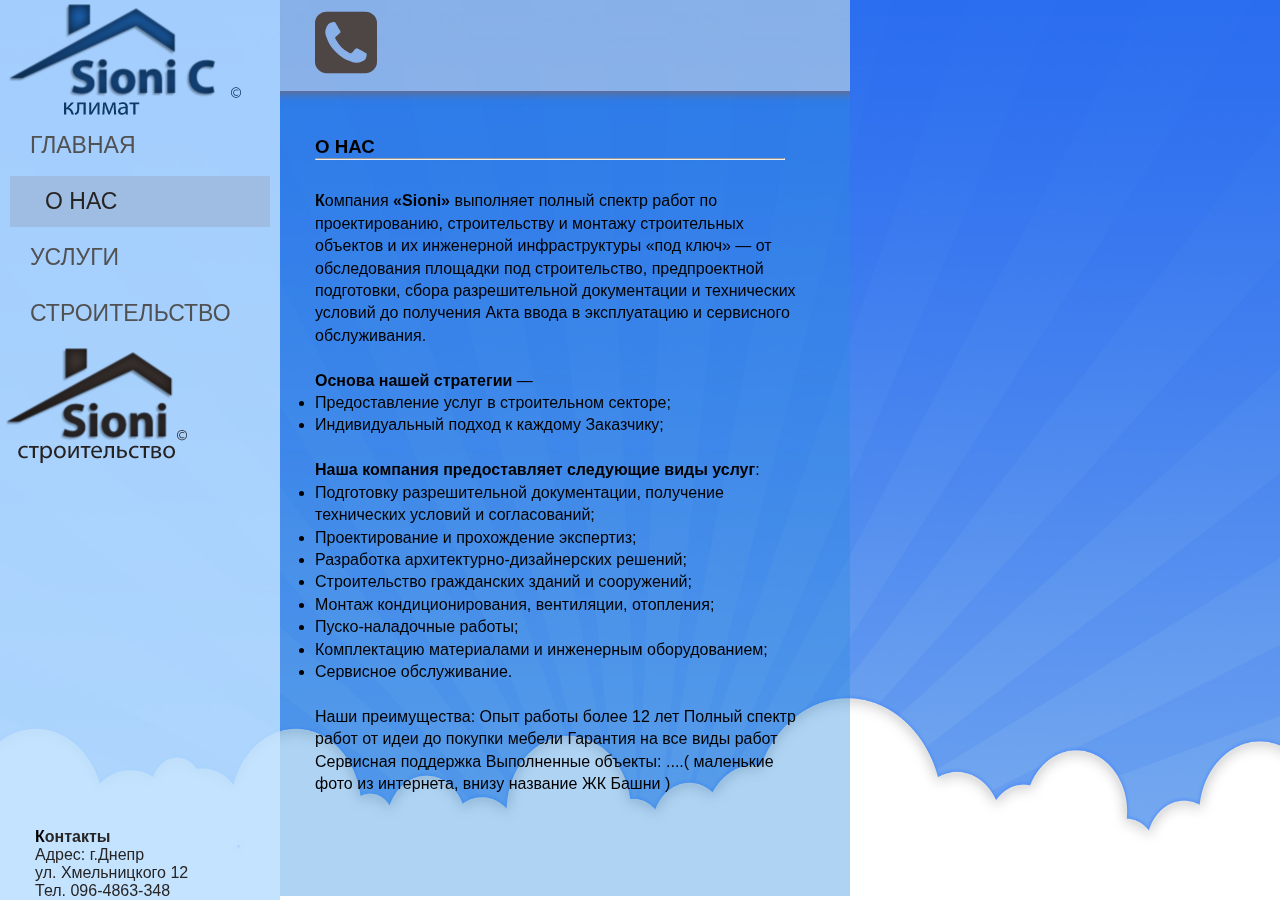
==== climat.html @ 4a2910ad "адаптивная менюха" ====
<!DOCTYPE html>
<html lang="en">
  <head>
    <meta charset="utf-8">
    <meta http-equiv="X-UA-Compatible" content="IE=edge">
    <meta name="viewport" content="width=device-width, initial-scale=1">    
    <title>Sioni my</title>      
    <link rel="stylesheet" href="css/font-awesome.css">     
    <link rel="stylesheet" type="text/css" href="css/style.css"> 
    <link rel="stylesheet" type="text/css" href="css/fisStyleC.css">
    <link rel="stylesheet" type="text/css" href="css/responsive.css">
    <script type="text/javascript" src="js/jquery-1.5.2.min.js"></script>
    <script type="text/javascript" src="js/swfobject.js"></script>
    <script type="text/javascript" src="js/bgstretcher.js"></script>  

    <script type="text/javascript">
  $(document).ready(function(){
  
        //  Initialize Backgound Stretcher     
    $('BODY').bgStretcher({
      images: ['images/climat/1.jpg', 'images/climat/2.jpg', 'images/climat/3.jpeg', 'images/climat/4_1.jpg', 'images/climat/4.jpg', 'images/climat/8.jpg'],
      imageWidth: 1024, 
      imageHeight: 768, 
      slideDirection: 'N',
      slideShowSpeed: 1000,
      transitionEffect: 'fade',
      sequenceMode: 'normal',
      buttonPrev: '#prev',
      buttonNext: '#next',
      pagination: '#nav',
      anchoring: 'left center',
      anchoringImg: 'left center'
    });
    
  });
</script>
  </head>
  <body>  
  
    <div class="sioni_logo_vs">
                <a href="index.html"><img src="images/Sioni.png" alt="logo" id="logo_vs"></a> 
                <a href="climat.html"><img src="images/Sioni-c.png" alt="logo-c" id="logo_vs"></a>               
    </div>
    <div class="sioni_menu_vs">
             
            <a href="#"><i class="fa fa-phone-square fa-4x" aria-hidden="true"><span>ТЕЛЕФОН</span></i></a>
            <div class="mtoggle"><i class="fa fa-bars fa-2x" aria-hidden="true"></i></div>           
            <ul class="menuToggle">
              <li><a href="#">ГЛАВНАЯ</a><hr></li>
              <li><a href="#">О НАС</a><hr></li>
              <li><a href="#">УСЛУГИ</a><hr></li>
              <li><a href="climat.html">КЛИМАТ</a><hr></li>
              <li><a href="#">СТРОИТЕЛЬСТВО</a></li>
            </ul>               
    </div>
    <div class="bg">
    <div class="logo-cont">
      <img src="images/Sioni-c.png" alt="logo" id="logo">
    </div>   
      <div class="contacts">

        <p><b>Контакты</b><br>Адрес: г.Днепр<br>ул. Хмельницкого 12<br>Тел. 096-4863-348</p>
      </div>
    </div>
    
      <div class="tabbed">
        <input type="radio" name="tabs" id="tab-nav-1" checked>
        <label for="tab-nav-1">ГЛАВНАЯ</label>
        <input type="radio" name="tabs" id="tab-nav-2" checked>
        <label for="tab-nav-2">О НАС</label>
        <input type="radio" name="tabs" id="tab-nav-3">
        <label for="tab-nav-3">УСЛУГИ</label>
        <input type="radio" name="tabs" id="tab-nav-4">
        <label for="tab-nav-4">СТРОИТЕЛЬСТВО</label>
       <!--  <input type="radio" name="tabs" id="tab-nav-5">
        <label for="tab-nav-5">СТРОИТЕЛЬСТВО</label>   --> 
          
          <div class="tabs">
           
            <div>
              <div class="tabs_1"> 
                <div class="iphone">
                  <a href="#"><i class="fa fa-phone-square fa-4x" aria-hidden="true"></i></a>              
                  </div>              
                  <h3>ГЛАВНАЯ<hr></h3>
                  <p>Приветствуем Вас на сайте строительной компании <strong>«Sioni С»</strong>. Наша компания работает на рынке Украины с 2005 года, главный офис находится в городе Днепр. За время работы компании мы заслужили высокий уровень доверия со стороны наших заказчиков и партнёров.</p><br>

<p>Сплочённая команда нашей компании успешно реализовывает различные строительные заказы. Мы поможем Вам построить дом, начиная с идеи и создания чертежей будущего дома, заканчивая полной внутренней отделкой и сдачей объекта «под ключ». Или выполнить высококачественный ремонт Вашей квартиры.</p><br>

<p>Среди заказов компании <b>«Sioni С»</b> были элитные квартиры и магазины города Днепропетровска и его области; возведение домов, ремонт квартир и элитных магазинов по всей Украине и ближнему зарубежью. (здесь должна быть ссылка на фотографии законченных объектов)</p><br>

<p>Наши сотрудники являются отличными профессионалами каждый в своей области, работают только с высококачественными материалами, с соблюдением всех строительных норм и правил. И потому мы гарантируем выполнение заказа в срок и соблюдение всех пунктов договора с заказчиком. Также предоставляем обязательное гарантийное обслуживание законченных объектов.</p><br>

<p>Если Вы обратитесь в строительную компанию <b>«Sioni С»</b>, то будете уверены в том, что при создании проекта любого строительного объекта мы учтём все Ваши пожелания, примем наиболее оптимальное для Вас решение а стоимость работ будет зависеть от сложности поставленных задач.</p><br>

Компания <b>«Sioni С»</b> - это опыт, качество и гарантия надежности!</p>
              </div>
            </div>
            <div>
              <div class="tabs_2"> 
                <div class="iphone">
                  <a href="#"><i class="fa fa-phone-square fa-4x" aria-hidden="true"></i></a> </div>              
                  <h3>О НАС<hr></h3>
                  <p>

Компания <strong>«Sioni»</strong> выполняет полный спектр работ по проектированию, строительству и монтажу строительных объектов и их инженерной инфраструктуры «под ключ» — от обследования площадки под строительство, предпроектной подготовки, сбора разрешительной документации и технических условий до получения Акта ввода в эксплуатацию и сервисного обслуживания.<br>
<br>
<b>Основа нашей стратегии</b> —
<ul>
  <li>Предоставление услуг в строительном секторе;</li>
  <li>Индивидуальный подход к каждому Заказчику;</li>
</ul>
<br>
<b>Наша компания предоставляет следующие виды услуг</b>:
<ul>  
  <li>Подготовку разрешительной документации, получение технических условий и согласований;</li>
  <li>Проектирование и прохождение экспертиз;</li>
  <li>Разработка архитектурно-дизайнерских решений;</li>
  <li>Строительство гражданских зданий и сооружений;</li>
  <li>Монтаж кондиционирования, вентиляции, отопления;</li>
  <li>Пуско-наладочные работы;</li>
  <li>Комплектацию материалами и инженерным оборудованием;</li>
  <li>Сервисное обслуживание.</li>
</ul>
<br>
Наши преимущества:
Опыт работы более 12 лет
Полный спектр работ от идеи до покупки мебели
Гарантия на все виды работ
Сервисная поддержка

Выполненные объекты:

....( маленькие фото из интернета, внизу название  ЖК Башни )
</p>
              </div>
            </div>
            <div>
              <div class="tabs_3"> 
                <div class="iphone">
                  <a href="#"><i class="fa fa-phone-square fa-4x" aria-hidden="true"></i></a> </div>              
                  <h3>УСЛУГИ<hr></h3>
                  <p>СЛАЙДЕР</p>
              </div>
            </div>
            <!-- <div>
              <div class="tabs_4"> 
                <div class="iphone">
                  <a href="#"><i class="fa fa-phone-square fa-4x" aria-hidden="true"></i></a> </div>              
                  <h3>КЛИМАТ<hr></h3>
                  <p>Lorem ipsum dolor sit amet, consectetur adipisicing elit. Cum iste nemo eos, sed repudiandae, nobis repellendus, perferendis quos hic aliquam voluptatem culpa sint excepturi voluptas? Pariatur adipisci laborum, ratione perspiciatis.Lorem ipsum dolor sit amet, consectetur adipisicing elit. Numquam, nostrum quam nisi atque saepe reprehenderit, vero ut quibusdam iure quisquam laborum qui voluptates laudantium praesentium enim maiores libero tenetur aut.Lorem ipsum dolor sit amet, consectetur adipisicing elit. Quis quasi, blanditiis perspiciatis asperiores corporis optio neque esse dolores harum sunt. Dolore dicta culpa dolor similique sint. Illum unde iusto quae.</p>
              </div>
            </div> -->
            <div>
              <div class="tabs_4"> 
                <div class="iphone">
                  <a href="#"><i class="fa fa-phone-square fa-4x" aria-hidden="true"></i></a> </div>              
                  <h3>СТРОИТЕЛЬСТВО<hr></h3>
                  <q><em>Компания «Sioni» - это опыт, качество и гарантия надежности!</em></q> 
                  <p>Компания <b>«Sioni»</b>. работает на рынке Украины с 2005 года, главный офис находится в городе Днепр. За время работы компании мы заслужили высокий уровень доверия со стороны наших заказчиков и партнёров. </p>
<p>Сплочённая команда нашей компании успешно реализовывает различные строительные заказы. Мы поможем Вам построить дом, начиная с идеи и создания чертежей будущего дома, заканчивая полной внутренней отделкой и сдачей объекта «под ключ». Или выполнить высококачественный ремонт Вашей квартиры. </p>
<p>Среди заказов компании <b>«Sioni»</b> были элитные квартиры и магазины города Днепропетровска и его области; возведение домов, ремонт квартир и элитных магазинов по всей Украине и ближнему зарубежью. (здесь должна быть ссылка на фотографии законченных объектов)</p>
<p>Наши сотрудники являются отличными профессионалами каждый в своей области, работают только с высококачественными материалами, с соблюдением всех строительных норм и правил. И потому мы гарантируем выполнение заказа в срок и соблюдение всех пунктов договора с заказчиком. Также предоставляем обязательное гарантийное обслуживание законченных объектов. </p>
<p>Если Вы обратитесь в строительную компанию <b>«Sioni»</b>, то будете уверены в том, что при создании проекта любого строительного объекта мы учтём все Ваши пожелания, примем наиболее оптимальное для Вас решение а стоимость работ будет зависеть от сложности поставленных задач. 


</p>


              </div>
            </div>
          </div>  
             <a href="index.html"><img src="images/Sioni.png" alt="logo-c" id="logo"> </a>
      </div> 
     
       
  </body>
</html>
---- css/style.css ----
html, body{margin:0px; padding:0px; font-family:Arial, sans-serif;}
div{position:relative;}
.clear{clear:both;}
.container, {
	max-width:1000px;
	margin:0px auto;
}
p:first-letter{
	font-weight:bold;
	color:#000;
	/*text-shadow: white 1px 0px, white 1px 1px, white 0px 1px, white -1px 1px, white -1px 0px, white -1px -1px, white 0px -1px, white 1px -1px;   обводка текста*/
}
.container{
	padding:0px 0px 0px 220px;
	box-sizing:border-box;
}
	.left{
		
		width:24%;
		height:615px;
		z-index:15;
		margin-left:-220px;
		float:left;
		background:rgba(229, 231, 231, 0.87);
	}
	.phone{
		background:#e4e8e8;

	}
	.fa-phone-square{
		color: #4e4545;
	}
	.fa-phone-square:hover{
		color: #342e2e;
	}
	.right{
		width:30%;
		height:615px;
		float:left;
		font-size:15px;
		color:#000000;
		background:rgba(230, 230, 230, 0.73);
		
	}
	.right p,h3{margin:0px; padding: 45px 30px 30px 0px;}
/*************далее стили для вертикального выпадающего меню при наведении**************************/
.menuVertical{width:100%;height:auto;}
	.menuVertical ul{

		display:block;
		width:100%;
		height:auto;
		margin:0px;
		padding:0px;
		list-style:none;
		position:relative;
	}
.menuVertical ul li{display:block; width:100%; height:auto; position:relative;}
	.menuVertical ul li a{
		position:relative;
		display:block;
		width:100%;
		height:auto;
		box-sizing:border-box;
		font-size:23px;
		text-transform:uppercase;
		font-weight:semi-bold;
		color:#515151;
		line-height:1.2em;
		padding:10px 15px;
		
		text-decoration:none;
	}
	.menuVertical ul  li:first-child a{border:0px;}
	.menuVertical ul li a:hover, .menuVertical ul li:hover a{
		color: #272424;
	}
	.menuVertical ul li ul{
		position:absolute;
		top:0px;
		left:100%;
		display:none;
		width:auto;
	}
			/*******показываем выпадашку при наведении ********/
.menuVertical ul li:hover ul{display:block;}
	.menuVertical ul li ul li a{
	white-space:nowrap;
	text-transform:none;
	padding:5px 20px;
	}
.menuVertical ul li ul li a:hover{
	background:#75C1D4;
	color:#0A3CC1;
}


/*slider*/
.bgstretcher-area { text-align: left; }
.bgstretcher, .bgstretcher UL, .bgstretcher UL LI {
	position: absolute;
	top: 0;
	left: 0;
}
.bgstretcher UL, .bgstretcher UL LI {
	margin: 0;
	padding: 0;
	list-style: none;
}
.bgstretcher {
	background: black;
	overflow: hidden;
	width: 100%;
	position: fixed;
	z-index: 1;
	_position: absolute; /*IE6 doesn't support fixed positioning*/
	top: 0;
	left: 0;
}
/*slider-end*/



/*slider uslugi*/



 
#slideshow #slideshowWindow {
	width:63vw;
	height:257px;
	margin:0;
	padding:0;
	position:relative;
	overflow:hidden;

}
 
#slideshow #slideshowWindow .slide {
	margin:0;
	padding:0;
	width:500px; 
	height:257px;
	position:relative;
	
}
#slideshow #slideshowWindow .slide img{
	width: 100%;
}

 
#slideshow #slideshowWindow .slide .slideText {
	position:absolute;
	top:130px;
	left:0px;
	width:100%;
	height:130px;
	background-image:url(../images/greyBg.png);
	background-repeat:repeat;
	margin:0;
	padding:0;
	color:#ffffff;
	font-family:Myriad Pro, Arial, Helvetica, sans-serif;
}
 
#slideshow #slideshowWindow .slide .slideText a:link, #slideshow #slideshowWindow .slide .slideText a:visited {
	color:#ffffff;
	text-decoration:none;
}
 
#slideshow #slideshowWindow .slide .slideText h2, #slideshow #slideshowWindow .slide .slideText p {
	margin:10px 0 0 10px;
	padding:0;
}
 
/*Navigation*/

.nav {
	display:block;
	text-indent:-10000px;
	position:absolute;
	cursor:pointer;
}
 
#leftNav {
	top:228px;
	left:350px;
	/*width:94px;
	height:34px;*/
	background-image:url(../images/left.png);
	background-repeat:no-repeat;
	z-index:999;
}
 
#rightNav {
	top:230px;
	left:450px;
	/*width:53px;
	height:26px;*/
	background-image:url(../images/right.png);
	background-repeat:no-repeat;
	z-index:999;
}
---- css/fisStyleC.css ----
/**********FIS***********/
* {
	margin: 0px;
	padding: 0px;	
}

.bg {
	position: absolute;
	width: 250px;
	height: 100vh;			
	background:rgba(185, 222, 255, 0.85); 
	margin: 0;
	padding: 0px 30px 0px 0px;
	top: -120px;
	display: flex;
	flex-direction: column;
	justify-content: space-between;
}

.sioni_menu_vs {
	display: none;
}

.sioni_logo_vs {
	display: none;
}

.contacts {
	color: #272424; 
	margin-left: 35px;
}

.tabbed {	
	margin-top: 120px; 
	perspective: 900px;		
}

.tabbed > input {
	display: none;
}

.tabbed > label {
	display: block;
	max-width: 220px;
	padding: 12px 20px;
	margin: 5px 5px 5px 10px;
	cursor: pointer;
	transition: all .3s;
	color:#515151;
	font-size:23px;
}



.tabbed > label:hover,
.tabbed > input:checked + label {
	background: #9FBDE3;
	/*border-radius: 6px;*/
	color: #272424;
	padding: 12px 5px 12px 35px;
}

.tabs > div {
	max-width: 100%;
	height: 100%;	
	position: absolute;
	left: 280px;
	top: -348px;	
	line-height: 1.4em;
	opacity: 0;	
	transform: rotateY(20deg);
	transform-origin: left center;
	transition: opacity .3s, transform .6s;	
	color: #000000;
}

.tabs_1, .tabs_2, .tabs_3, .tabs_4, .tabs_5 {
	background:rgba(43, 140, 224, 0.38);
	padding: 0px 35px;
	max-width: 50%;
	height: 100vh;
	overflow-y: auto;
	overflow-x: hidden;		
}


}
q{
	font-weight: bold;
	margin-bottom : 15px;
}
a{
	text-decoration: none;
	color: #515151;
}

.iphone {
	background:rgba(229, 231, 231, 0.5);
	width: 100%;
	height: 30px;
	padding: 60px 50px 55px 50px;
	margin: -50px -50px 0px -50px;
	font-size: 18px;
	box-shadow: 0px 1px 10px 0px #7F6764; 

}





#tab-nav-1:checked ~ .tabs > div:nth-of-type(1),
#tab-nav-2:checked ~ .tabs > div:nth-of-type(2),
#tab-nav-3:checked ~ .tabs > div:nth-of-type(3),
#tab-nav-4:checked ~ .tabs > div:nth-of-type(4),
#tab-nav-5:checked ~ .tabs > div:nth-of-type(5) {
	transform: rotateY(0deg);
	opacity: 1;	
	z-index: 1;
}

/**********FIS***********/
---- css/responsive.css ----
@media (min-width: 993px) and (max-width: 1200px) {

}

@media (min-width: 769px) and (max-width: 992px) {

}


@media  (max-width: 767px) {

.tabbed {
    width: 100%; 
    margin-top: 0px;   
}

.tabbed > label {
    display: none;
    
}

.tabs {
    padding-top: 150px;
}

.tabs > div {
    width: 100%;
    height: auto;
    border: none;
    padding: 0;
    opacity: 1;
    position: relative;
    transform: none;
    overflow-y: auto;   
    left: 0%;
    top: 0px;
}

.iphone {
    position: fixed;
    width: 100%;
    min-height: 75px;
    padding: 0px 0px 0px 0px;
    margin: -60px -48px 0px -10px;
    background:rgba(229, 231, 231, 0.5);
}

.tabs_1, .tabs_2, .tabs_3, .tabs_4, .tabs_5 {
    max-width: 100%;         
    overflow-y: auto;
    background:rgba(229, 231, 231, 0.7);
    padding-left: 10px;
    padding-right: 10px; 
    padding-top: 60px;
    height: auto;
}



.fa-phone-square {
    margin-left: 10px;
}

.iphone {
    display: none;
}

.sioni_logo_vs {
    display: block;
    display: flex;
    justify-content: center;
    text-align: center;
    background:rgba(229, 231, 231, 1.0);
    position: fixed;   
    width: 100%;
    min-height: 100px;
    z-index: 2;     
}

.sioni_menu_vs {
    display: block;
    width: 100%;
    min-height: 200px;
    background:rgba(229, 231, 231, 1.0); 
    position: fixed;
    z-index: 1;
    padding-bottom: -10px;
}

.fa-phone-square {
    position: absolute;
    top: 130px;
    left: 0px;
    z-index: 5;
}

.fa-phone-square span {
    font-size: 1.8rem;
    margin-left: 7px; 
}

.sioni_menu_vs > .iphone {
    display: block;
}

.sioni_logo_vs img {
    max-width: 100%;
    height: auto;
    margin-left: -21px;
}

.menuToggle {
    position: relative;
    z-index: 4;
    top: 148px;
    left: 0px;
    list-style: none;
    width: 100%;
    height: 50px;    
    text-align: center;
}

.mtoggle {
    text-align: center;
    max-width: 50px;
    position: relative;
    top: 140px;
    font-size: 26px;
    float: right;
    margin-right: 10px;   
    color: #4e4545; 
}

.mtoggle:hover {
    cursor: pointer;
}

.menuToggle {
    display: none;
    margin-top: 33px;
}

hr {
    width: 75%;
    margin: 0 auto;
}

.menuToggle li {
    background:rgba(229, 231, 231, 1.0);
   
}

#menuCheck:checked + .menuToggle {
    display: block;
}

.menuToggle a {
    display: block;
    padding: 10px 30px;
    font-size: 18px;
}



#logo_vs {
    padding: 20px;
}


.bg {
    display: none;    
}

body {
    overflow-y: auto;
    padding: 0px; 
}

#logo-c {
    display: none;
}
}
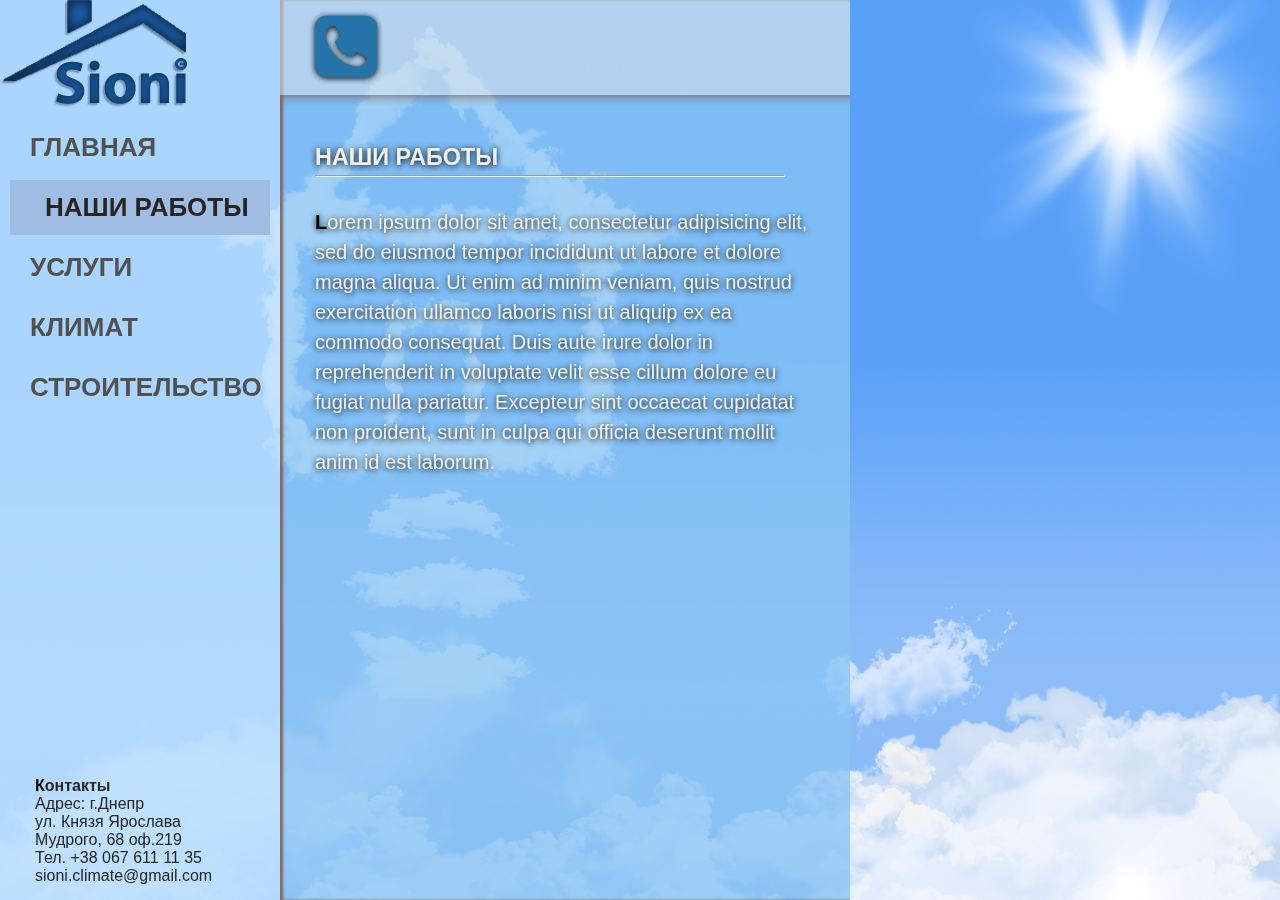
==== commit 1f8581f2: "Цвета, читаемость, тест, смена меню, логотип" ====
--- a/climat.html
+++ b/climat.html
@@ -12,17 +12,17 @@
     <script type="text/javascript" src="js/jquery-1.5.2.min.js"></script>
     <script type="text/javascript" src="js/swfobject.js"></script>
     <script type="text/javascript" src="js/bgstretcher.js"></script>  
-
+    
     <script type="text/javascript">
   $(document).ready(function(){
   
         //  Initialize Backgound Stretcher     
     $('BODY').bgStretcher({
-      images: ['images/climat/1.jpg', 'images/climat/2.jpg', 'images/climat/3.jpeg', 'images/climat/4_1.jpg', 'images/climat/4.jpg', 'images/climat/8.jpg'],
+      images: ['images/climat/2.jpg', 'images/climat/3.jpeg', 'images/climat/4.jpg', 'images/climat/4_1.jpg', 'images/climat/5.jpg', 'images/climat/9.jpg'],
       imageWidth: 1024, 
       imageHeight: 768, 
       slideDirection: 'N',
-      slideShowSpeed: 1000,
+      slideShowSpeed: 2000,
       transitionEffect: 'fade',
       sequenceMode: 'normal',
       buttonPrev: '#prev',
@@ -34,32 +34,52 @@
     
   });
 </script>
+<script type="text/javascript">
+ $(document).ready(function(){
+    $("#menu").on("click","a", function (event) {
+        event.preventDefault();
+        var id  = $(this).attr('href'),
+            top = $(id).offset().top;
+        $('body,html').animate({scrollTop: top}, 1500);
+    });
+});
+</script>
   </head>
   <body>  
   
     <div class="sioni_logo_vs">
                 <a href="index.html"><img src="images/Sioni.png" alt="logo" id="logo_vs"></a> 
-                <a href="climat.html"><img src="images/Sioni-c.png" alt="logo-c" id="logo_vs"></a>               
+                <!-- <a href="climat.html"><img src="images/Sioni-c.png" alt="logo-c" id="logo_vs"></a>    -->            
     </div>
     <div class="sioni_menu_vs">
              
             <a href="#"><i class="fa fa-phone-square fa-4x" aria-hidden="true"><span>ТЕЛЕФОН</span></i></a>
-            <div class="mtoggle"><i class="fa fa-bars fa-2x" aria-hidden="true"></i></div>           
+            <label class="mtoggle" for="menuCheck"><i class="fa fa-bars fa-2x" aria-hidden="true"></i></label>
+            <input id="menuCheck" type="checkbox">           
             <ul class="menuToggle">
-              <li><a href="#">ГЛАВНАЯ</a><hr></li>
-              <li><a href="#">О НАС</a><hr></li>
-              <li><a href="#">УСЛУГИ</a><hr></li>
+              <li><a href="#main_page">ГЛАВНАЯ</a><hr></li>
+              <li><a href="#about_us">О НАС</a><hr></li>
+              <li><a href="#services">УСЛУГИ</a><hr></li>
               <li><a href="climat.html">КЛИМАТ</a><hr></li>
-              <li><a href="#">СТРОИТЕЛЬСТВО</a></li>
+              <li><a href="#builder">СТРОИТЕЛЬСТВО</a></li>
             </ul>               
     </div>
     <div class="bg">
     <div class="logo-cont">
-      <img src="images/Sioni-c.png" alt="logo" id="logo">
+      <img src="images/Sioni.png" alt="logo" id="logo">
     </div>   
       <div class="contacts">
 
-        <p><b>Контакты</b><br>Адрес: г.Днепр<br>ул. Хмельницкого 12<br>Тел. 096-4863-348</p>
+        <p><b>Контакты</b><br>
+        Адрес: г.Днепр<br>
+        ул. Князя Ярослава Мудрого, 68 оф.219<br>
+        Тел. +38 067 611 11 35  <br>
+        sioni.climate@gmail.com</p>
+
+
+ 
+
+        
       </div>
     </div>
     
@@ -67,43 +87,26 @@
         <input type="radio" name="tabs" id="tab-nav-1" checked>
         <label for="tab-nav-1">ГЛАВНАЯ</label>
         <input type="radio" name="tabs" id="tab-nav-2" checked>
-        <label for="tab-nav-2">О НАС</label>
+        <label for="tab-nav-2">НАШИ РАБОТЫ</label>
         <input type="radio" name="tabs" id="tab-nav-3">
         <label for="tab-nav-3">УСЛУГИ</label>
         <input type="radio" name="tabs" id="tab-nav-4">
-        <label for="tab-nav-4">СТРОИТЕЛЬСТВО</label>
-       <!--  <input type="radio" name="tabs" id="tab-nav-5">
-        <label for="tab-nav-5">СТРОИТЕЛЬСТВО</label>   --> 
+        <label for="tab-nav-4">КЛИМАТ</label>
+        <input type="radio" name="tabs" id="tab-nav-5">
+        <label for="tab-nav-5"><a href="index.html">СТРОИТЕЛЬСТВО</a></label>   
           
-          <div class="tabs">
+          <div class="tabs" id="main_page">
            
-            <div>
-              <div class="tabs_1"> 
+            <div >
+              <div class="tabs_1 "> 
                 <div class="iphone">
                   <a href="#"><i class="fa fa-phone-square fa-4x" aria-hidden="true"></i></a>              
                   </div>              
                   <h3>ГЛАВНАЯ<hr></h3>
-                  <p>Приветствуем Вас на сайте строительной компании <strong>«Sioni С»</strong>. Наша компания работает на рынке Украины с 2005 года, главный офис находится в городе Днепр. За время работы компании мы заслужили высокий уровень доверия со стороны наших заказчиков и партнёров.</p><br>
-
-<p>Сплочённая команда нашей компании успешно реализовывает различные строительные заказы. Мы поможем Вам построить дом, начиная с идеи и создания чертежей будущего дома, заканчивая полной внутренней отделкой и сдачей объекта «под ключ». Или выполнить высококачественный ремонт Вашей квартиры.</p><br>
-
-<p>Среди заказов компании <b>«Sioni С»</b> были элитные квартиры и магазины города Днепропетровска и его области; возведение домов, ремонт квартир и элитных магазинов по всей Украине и ближнему зарубежью. (здесь должна быть ссылка на фотографии законченных объектов)</p><br>
-
-<p>Наши сотрудники являются отличными профессионалами каждый в своей области, работают только с высококачественными материалами, с соблюдением всех строительных норм и правил. И потому мы гарантируем выполнение заказа в срок и соблюдение всех пунктов договора с заказчиком. Также предоставляем обязательное гарантийное обслуживание законченных объектов.</p><br>
-
-<p>Если Вы обратитесь в строительную компанию <b>«Sioni С»</b>, то будете уверены в том, что при создании проекта любого строительного объекта мы учтём все Ваши пожелания, примем наиболее оптимальное для Вас решение а стоимость работ будет зависеть от сложности поставленных задач.</p><br>
-
-Компания <b>«Sioni С»</b> - это опыт, качество и гарантия надежности!</p>
-              </div>
-            </div>
-            <div>
-              <div class="tabs_2"> 
-                <div class="iphone">
-                  <a href="#"><i class="fa fa-phone-square fa-4x" aria-hidden="true"></i></a> </div>              
-                  <h3>О НАС<hr></h3>
-                  <p>
-
-Компания <strong>«Sioni»</strong> выполняет полный спектр работ по проектированию, строительству и монтажу строительных объектов и их инженерной инфраструктуры «под ключ» — от обследования площадки под строительство, предпроектной подготовки, сбора разрешительной документации и технических условий до получения Акта ввода в эксплуатацию и сервисного обслуживания.<br>
+
+<p>Приветствуем Вас на сайте строительной компании <strong>«Sioni»</strong>.</p><br>
+
+<p>Компания <strong>«Sioni»</strong> выполняет полный спектр работ по проектированию, строительству и монтажу строительных объектов и их инженерной инфраструктуры «под ключ» — от обследования площадки под строительство, предпроектной подготовки, сбора разрешительной документации и технических условий до получения Акта ввода в эксплуатацию и сервисного обслуживания.</p><br>
 <br>
 <b>Основа нашей стратегии</b> —
 <ul>
@@ -122,57 +125,86 @@
   <li>Комплектацию материалами и инженерным оборудованием;</li>
   <li>Сервисное обслуживание.</li>
 </ul>
-<br>
-Наши преимущества:
+<br >
+<p>Наши преимущества:
 Опыт работы более 12 лет
 Полный спектр работ от идеи до покупки мебели
 Гарантия на все виды работ
 Сервисная поддержка
-
-Выполненные объекты:
-
-....( маленькие фото из интернета, внизу название  ЖК Башни )
+</p> <br>
+Компания <b>«Sioni»</b> - это опыт, качество и гарантия надежности!</p><br><br>
+
+                  
+              </div>
+            </div>
+            <div>
+              <div class="tabs_2" > 
+                <div class="iphone">
+                  <a href="#"><i class="fa fa-phone-square fa-4x" aria-hidden="true"></i></a> </div>              
+                  <h3>НАШИ РАБОТЫ<hr></h3>
+                  <p>Lorem ipsum dolor sit amet, consectetur adipisicing elit, sed do eiusmod
+                  tempor incididunt ut labore et dolore magna aliqua. Ut enim ad minim veniam,
+                  quis nostrud exercitation ullamco laboris nisi ut aliquip ex ea commodo
+                  consequat. Duis aute irure dolor in reprehenderit in voluptate velit esse
+                  cillum dolore eu fugiat nulla pariatur. Excepteur sint occaecat cupidatat non
+                  proident, sunt in culpa qui officia deserunt mollit anim id est laborum.
+
 </p>
               </div>
             </div>
+            <div id="services">
+              <div class="tabs_3"> 
+                <div class="iphone">
+                  <a href="#"><i class="fa fa-phone-square fa-4x" aria-hidden="true"></i></a> </div>              
+                  <h3>УСЛУГИ<hr></h3>
+                  <p>СЛАЙДЕР <br>
+                  <b>Наша компания предоставляет следующие виды услуг</b>:
+<ul>  
+  <li>Подготовку разрешительной документации, получение технических условий и согласований;</li>
+  <li>Проектирование и прохождение экспертиз;</li>
+  <li>Разработка архитектурно-дизайнерских решений;</li>
+  <li>Строительство гражданских зданий и сооружений;</li>
+  <li>Монтаж кондиционирования, вентиляции, отопления;</li>
+  <li>Пуско-наладочные работы;</li>
+  <li>Комплектацию материалами и инженерным оборудованием;</li>
+  <li>Сервисное обслуживание.</li>
+</ul></p>
+              </div>
+            </div>
             <div>
-              <div class="tabs_3"> 
-                <div class="iphone">
-                  <a href="#"><i class="fa fa-phone-square fa-4x" aria-hidden="true"></i></a> </div>              
-                  <h3>УСЛУГИ<hr></h3>
-                  <p>СЛАЙДЕР</p>
-              </div>
-            </div>
-            <!-- <div>
               <div class="tabs_4"> 
                 <div class="iphone">
                   <a href="#"><i class="fa fa-phone-square fa-4x" aria-hidden="true"></i></a> </div>              
                   <h3>КЛИМАТ<hr></h3>
                   <p>Lorem ipsum dolor sit amet, consectetur adipisicing elit. Cum iste nemo eos, sed repudiandae, nobis repellendus, perferendis quos hic aliquam voluptatem culpa sint excepturi voluptas? Pariatur adipisci laborum, ratione perspiciatis.Lorem ipsum dolor sit amet, consectetur adipisicing elit. Numquam, nostrum quam nisi atque saepe reprehenderit, vero ut quibusdam iure quisquam laborum qui voluptates laudantium praesentium enim maiores libero tenetur aut.Lorem ipsum dolor sit amet, consectetur adipisicing elit. Quis quasi, blanditiis perspiciatis asperiores corporis optio neque esse dolores harum sunt. Dolore dicta culpa dolor similique sint. Illum unde iusto quae.</p>
               </div>
-            </div> -->
-            <div>
-              <div class="tabs_4"> 
+            </div>
+            <div id="builder">
+              <div class="tabs_5"> 
                 <div class="iphone">
                   <a href="#"><i class="fa fa-phone-square fa-4x" aria-hidden="true"></i></a> </div>              
                   <h3>СТРОИТЕЛЬСТВО<hr></h3>
-                  <q><em>Компания «Sioni» - это опыт, качество и гарантия надежности!</em></q> 
-                  <p>Компания <b>«Sioni»</b>. работает на рынке Украины с 2005 года, главный офис находится в городе Днепр. За время работы компании мы заслужили высокий уровень доверия со стороны наших заказчиков и партнёров. </p>
-<p>Сплочённая команда нашей компании успешно реализовывает различные строительные заказы. Мы поможем Вам построить дом, начиная с идеи и создания чертежей будущего дома, заканчивая полной внутренней отделкой и сдачей объекта «под ключ». Или выполнить высококачественный ремонт Вашей квартиры. </p>
-<p>Среди заказов компании <b>«Sioni»</b> были элитные квартиры и магазины города Днепропетровска и его области; возведение домов, ремонт квартир и элитных магазинов по всей Украине и ближнему зарубежью. (здесь должна быть ссылка на фотографии законченных объектов)</p>
-<p>Наши сотрудники являются отличными профессионалами каждый в своей области, работают только с высококачественными материалами, с соблюдением всех строительных норм и правил. И потому мы гарантируем выполнение заказа в срок и соблюдение всех пунктов договора с заказчиком. Также предоставляем обязательное гарантийное обслуживание законченных объектов. </p>
-<p>Если Вы обратитесь в строительную компанию <b>«Sioni»</b>, то будете уверены в том, что при создании проекта любого строительного объекта мы учтём все Ваши пожелания, примем наиболее оптимальное для Вас решение а стоимость работ будет зависеть от сложности поставленных задач. 
-
-
-</p>
+                  <q><em>Компания «Sioni» - это опыт, качество и гарантия надежности!</em></q> <br>
+
+                  <p>Компания <b>«Sioni»</b> работает на рынке Украины с 2005 года, главный офис находится в городе Днепр. За время работы компании мы заслужили высокий уровень доверия со стороны наших заказчиков и партнёров.</p><br>
+
+<p>Сплочённая команда нашей компании успешно реализовывает различные строительные заказы. Мы поможем Вам построить дом, начиная с идеи и создания чертежей будущего дома, заканчивая полной внутренней отделкой и сдачей объекта «под ключ». Или выполнить высококачественный ремонт Вашей квартиры.</p><br>
+
+<p>Среди заказов компании <b>«Sioni»</b> были элитные квартиры и магазины города Днепропетровска и его области; возведение домов, ремонт квартир и элитных магазинов по всей Украине и ближнему зарубежью. (здесь должна быть ссылка на фотографии законченных объектов)</p><br>
+
+<p>Наши сотрудники являются отличными профессионалами каждый в своей области, работают только с высококачественными материалами, с соблюдением всех строительных норм и правил. И потому мы гарантируем выполнение заказа в срок и соблюдение всех пунктов договора с заказчиком. Также предоставляем обязательное гарантийное обслуживание законченных объектов.</p><br id="about_us">
+
+<p>Если Вы обратитесь в строительную компанию <b>«Sioni»</b>, то будете уверены в том, что при создании проекта любого строительного объекта мы учтём все Ваши пожелания, примем наиболее оптимальное для Вас решение а стоимость работ будет зависеть от сложности поставленных задач.</p><br>
+
+Компания <b>«Sioni»</b> - это опыт, качество и гарантия надежности!</p><br><br>
 
 
               </div>
             </div>
           </div>  
-             <a href="index.html"><img src="images/Sioni.png" alt="logo-c" id="logo"> </a>
+             
       </div> 
      
-       
+   <script type="text/javascript" src='js/script.js'></script>    
   </body>
 </html>--- a/css/fisStyleC.css
+++ b/css/fisStyleC.css
@@ -10,8 +10,8 @@
 	height: 100vh;			
 	background:rgba(185, 222, 255, 0.85); 
 	margin: 0;
-	padding: 0px 30px 0px 0px;
-	top: -120px;
+	padding: 10px 30px 0px 0px;
+	top: -130px;
 	display: flex;
 	flex-direction: column;
 	justify-content: space-between;
@@ -28,6 +28,7 @@
 .contacts {
 	color: #272424; 
 	margin-left: 35px;
+	margin-bottom: 15px;
 }
 
 .tabbed {	
@@ -47,7 +48,8 @@
 	cursor: pointer;
 	transition: all .3s;
 	color:#515151;
-	font-size:23px;
+	font-size:26px;
+	font-weight: bold;
 }
 
 
@@ -65,7 +67,7 @@
 	height: 100%;	
 	position: absolute;
 	left: 280px;
-	top: -348px;	
+	top: -420px;	
 	line-height: 1.4em;
 	opacity: 0;	
 	transform: rotateY(20deg);
@@ -75,12 +77,20 @@
 }
 
 .tabs_1, .tabs_2, .tabs_3, .tabs_4, .tabs_5 {
-	background:rgba(43, 140, 224, 0.38);
+	background:rgba(137, 196, 244, 0.78);
 	padding: 0px 35px;
 	max-width: 50%;
 	height: 100vh;
 	overflow-y: auto;
-	overflow-x: hidden;		
+	overflow-x: hidden;
+	font-size: 20px;
+	line-height: 1.5;
+	text-shadow: 0px 1px 6px rgba(0, 0, 0, 1);;
+	color: #F2F1EF;		
+
+	-webkit-box-shadow: inset 3px 0px 3px 0px rgba(127, 103, 100, 1);
+-moz-box-shadow:    inset 3px 0px 3px 0px rgba(127, 103, 100, 1);
+box-shadow:         inset 3px 0px 3px 0px rgba(127, 103, 100, 1);
 }
 
 
@@ -104,7 +114,9 @@
 	box-shadow: 0px 1px 10px 0px #7F6764; 
 
 }
-
+.fa-phone-square{
+	color: #2574A9;
+}
 
 
 
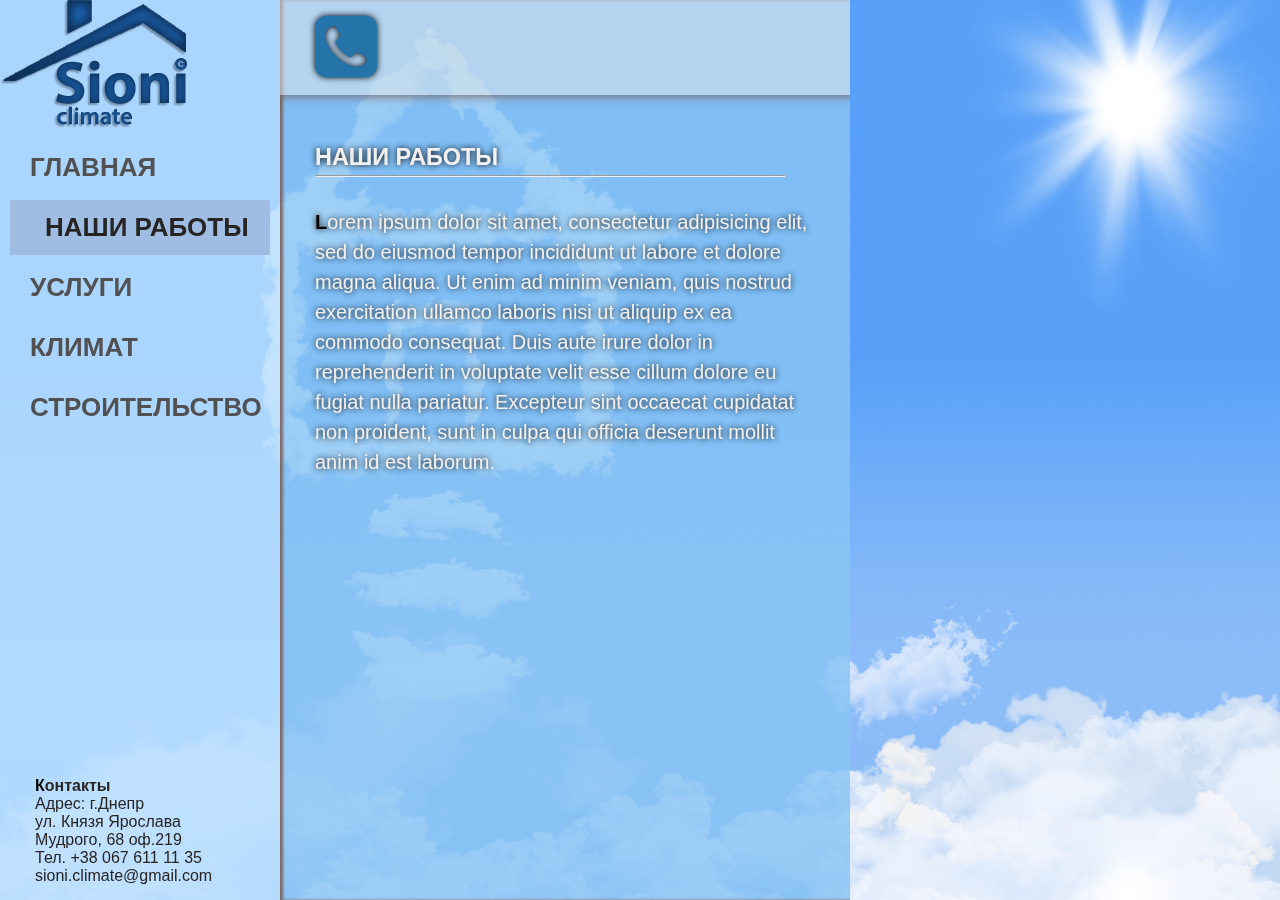
==== commit 8a089f70: "подгонка меню, тени" ====
--- a/climat.html
+++ b/climat.html
@@ -66,7 +66,7 @@
     </div>
     <div class="bg">
     <div class="logo-cont">
-      <img src="images/Sioni.png" alt="logo" id="logo">
+      <img src="images/Sioni-c.png" alt="logo" id="logo">
     </div>   
       <div class="contacts">
 
--- a/css/fisStyleC.css
+++ b/css/fisStyleC.css
@@ -33,7 +33,9 @@
 
 .tabbed {	
 	margin-top: 120px; 
-	perspective: 900px;		
+	perspective: 900px;
+	top:20px;
+
 }
 
 .tabbed > input {
@@ -67,7 +69,7 @@
 	height: 100%;	
 	position: absolute;
 	left: 280px;
-	top: -420px;	
+	top: -440px;	
 	line-height: 1.4em;
 	opacity: 0;	
 	transform: rotateY(20deg);
@@ -77,7 +79,7 @@
 }
 
 .tabs_1, .tabs_2, .tabs_3, .tabs_4, .tabs_5 {
-	background:rgba(137, 196, 244, 0.78);
+	background:rgba(137, 196, 244, 0.82);
 	padding: 0px 35px;
 	max-width: 50%;
 	height: 100vh;
@@ -85,7 +87,7 @@
 	overflow-x: hidden;
 	font-size: 20px;
 	line-height: 1.5;
-	text-shadow: 0px 1px 6px rgba(0, 0, 0, 1);;
+	text-shadow: 0px 0px 6px rgba(5, 5, 5, 1);
 	color: #F2F1EF;		
 
 	-webkit-box-shadow: inset 3px 0px 3px 0px rgba(127, 103, 100, 1);
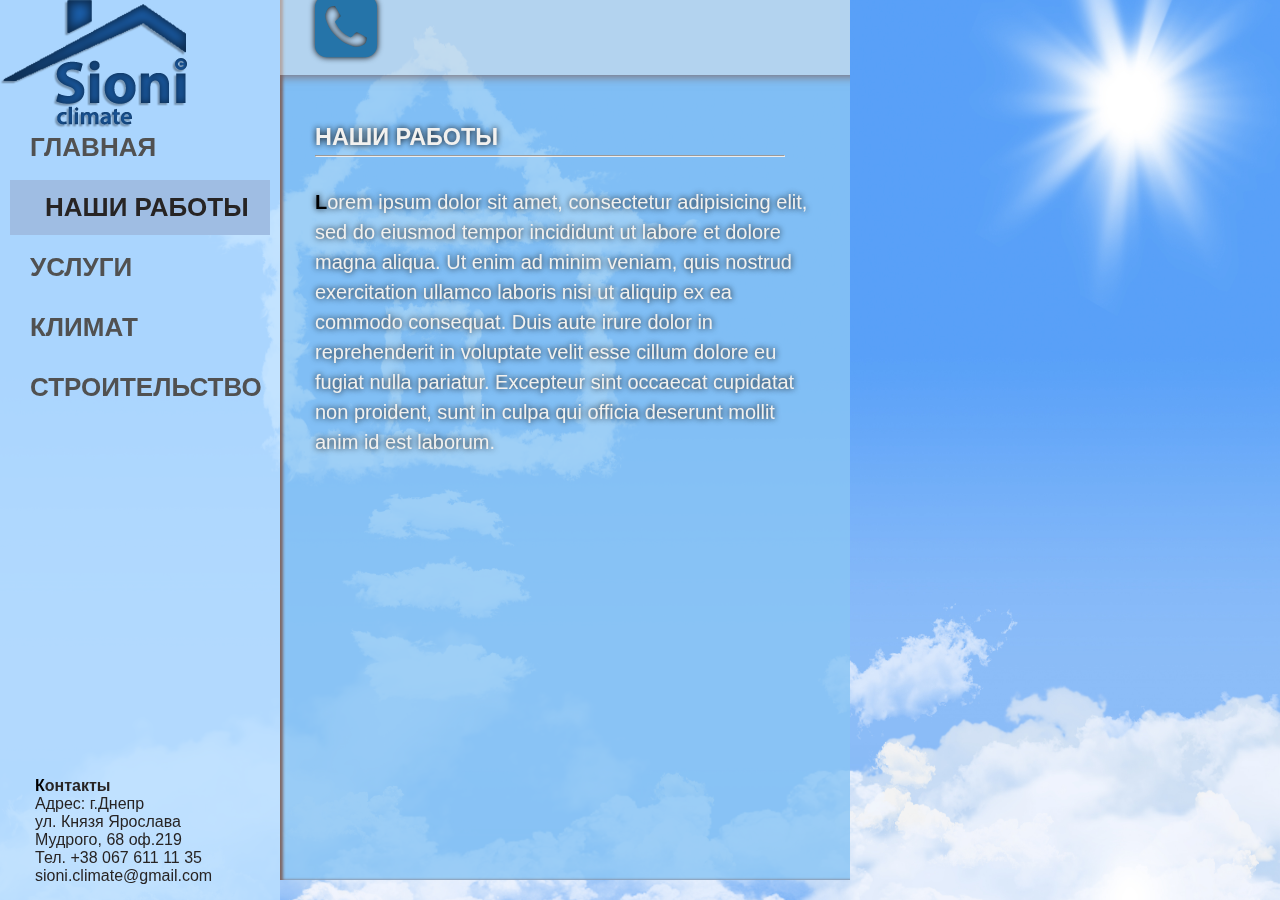
==== commit f7b54703: "Полностью сделана адаптивка, добавлены якоря на климат, осталос поменять градиент на табы и вставить" ====
--- a/climat.html
+++ b/climat.html
@@ -48,17 +48,14 @@
   <body>  
   
     <div class="sioni_logo_vs">
-                <a href="index.html"><img src="images/Sioni.png" alt="logo" id="logo_vs"></a> 
-                <!-- <a href="climat.html"><img src="images/Sioni-c.png" alt="logo-c" id="logo_vs"></a>    -->            
-    </div>
-    <div class="sioni_menu_vs">
-             
-            <a href="#"><i class="fa fa-phone-square fa-4x" aria-hidden="true"><span>ТЕЛЕФОН</span></i></a>
+            <a href="#"><i class="fa fa-phone-square fa-4x" aria-hidden="true"></i></a>
+            <a href="index.html"><img src="images/Sioni.png" alt="logo" id="logo_vs"></a>        
+            
             <label class="mtoggle" for="menuCheck"><i class="fa fa-bars fa-2x" aria-hidden="true"></i></label>
             <input id="menuCheck" type="checkbox">           
             <ul class="menuToggle">
               <li><a href="#main_page">ГЛАВНАЯ</a><hr></li>
-              <li><a href="#about_us">О НАС</a><hr></li>
+              <li><a href="#about_us">НАШИ РАБОТЫ</a><hr></li>
               <li><a href="#services">УСЛУГИ</a><hr></li>
               <li><a href="climat.html">КЛИМАТ</a><hr></li>
               <li><a href="#builder">СТРОИТЕЛЬСТВО</a></li>
@@ -123,7 +120,7 @@
   <li>Монтаж кондиционирования, вентиляции, отопления;</li>
   <li>Пуско-наладочные работы;</li>
   <li>Комплектацию материалами и инженерным оборудованием;</li>
-  <li>Сервисное обслуживание.</li>
+  <li id="about_us">Сервисное обслуживание.</li>
 </ul>
 <br >
 <p>Наши преимущества:
@@ -143,7 +140,7 @@
                   <a href="#"><i class="fa fa-phone-square fa-4x" aria-hidden="true"></i></a> </div>              
                   <h3>НАШИ РАБОТЫ<hr></h3>
                   <p>Lorem ipsum dolor sit amet, consectetur adipisicing elit, sed do eiusmod
-                  tempor incididunt ut labore et dolore magna aliqua. Ut enim ad minim veniam,
+                  tempor <span id="services"></span>incididunt ut labore et dolore magna aliqua. Ut enim ad minim veniam,
                   quis nostrud exercitation ullamco laboris nisi ut aliquip ex ea commodo
                   consequat. Duis aute irure dolor in reprehenderit in voluptate velit esse
                   cillum dolore eu fugiat nulla pariatur. Excepteur sint occaecat cupidatat non
@@ -176,7 +173,7 @@
                 <div class="iphone">
                   <a href="#"><i class="fa fa-phone-square fa-4x" aria-hidden="true"></i></a> </div>              
                   <h3>КЛИМАТ<hr></h3>
-                  <p>Lorem ipsum dolor sit amet, consectetur adipisicing elit. Cum iste nemo eos, sed repudiandae, nobis repellendus, perferendis quos hic aliquam voluptatem culpa sint excepturi voluptas? Pariatur adipisci laborum, ratione perspiciatis.Lorem ipsum dolor sit amet, consectetur adipisicing elit. Numquam, nostrum quam nisi atque saepe reprehenderit, vero ut quibusdam iure quisquam laborum qui voluptates laudantium praesentium enim maiores libero tenetur aut.Lorem ipsum dolor sit amet, consectetur adipisicing elit. Quis quasi, blanditiis perspiciatis asperiores corporis optio neque esse dolores harum sunt. Dolore dicta culpa dolor similique sint. Illum unde iusto quae.</p>
+                  <p>Lorem ipsum dolor sit amet, consectetur adipisicing elit. Cum iste nemo eos, sed repudiandae, nobis repellendus, perferendis quos hic aliquam voluptatem culpa sint <span id="builder"></span>excepturi voluptas? Pariatur adipisci laborum, ratione perspiciatis.Lorem ipsum dolor sit amet, consectetur adipisicing elit. Numquam, nostrum quam nisi atque saepe reprehenderit, vero ut quibusdam iure quisquam laborum qui voluptates laudantium praesentium enim maiores libero tenetur aut.Lorem ipsum dolor sit amet, consectetur adipisicing elit. Quis quasi, blanditiis perspiciatis asperiores corporis optio neque esse dolores harum sunt. Dolore dicta culpa dolor similique sint. Illum unde iusto quae.</p>
               </div>
             </div>
             <div id="builder">
@@ -204,7 +201,17 @@
           </div>  
              
       </div> 
-     
+      <footer class="footer_vs">
+      <div class="contacts">
+          <p><b>Контакты</b><br>
+            Адрес: г.Днепр<br>
+            ул. Хмельницкого 12<br>
+            Тел. +38 067 640 99 00 <br>
+            +38 067 640 77 00 <br>
+            +38 056 733 95 59 <br>
+            sioni.dnepr@gmail.com</p>        
+      </div>
+  </footer> 
    <script type="text/javascript" src='js/script.js'></script>    
   </body>
 </html>--- a/css/style.css
+++ b/css/style.css
@@ -8,7 +8,7 @@
 p:first-letter{
 	font-weight:bold;
 	color:#000;
-	/*text-shadow: white 1px 0px, white 1px 1px, white 0px 1px, white -1px 1px, white -1px 0px, white -1px -1px, white 0px -1px, white 1px -1px;   обводка текста*/
+	
 }
 .container{
 	padding:0px 0px 0px 220px;
--- a/css/fisStyleC.css
+++ b/css/fisStyleC.css
@@ -34,8 +34,6 @@
 .tabbed {	
 	margin-top: 120px; 
 	perspective: 900px;
-	top:20px;
-
 }
 
 .tabbed > input {
@@ -133,6 +131,14 @@
 	z-index: 1;
 }
 
+.footer_vs {
+	display: none;
+}
+
+.mtoggle {
+	color: #2574a9;
+}
+
 /**********FIS***********/
 
 
--- a/css/responsive.css
+++ b/css/responsive.css
@@ -59,6 +59,9 @@
 
 .fa-phone-square {
     margin-left: 10px;
+    position: absolute;
+    right: 15px;
+    top: 10px;
 }
 
 .iphone {
@@ -66,53 +69,40 @@
 }
 
 .sioni_logo_vs {
-    display: block;
-    display: flex;
-    justify-content: center;
-    text-align: center;
+    display: block;      
+   text-align: right; 
     background:rgba(229, 231, 231, 1.0);
     position: fixed;   
     width: 100%;
-    min-height: 100px;
-    z-index: 2;     
+    min-height: 150px;    
+    display: block;   
+    background:rgba(229, 231, 231, 1.0);    
+    z-index: 1;
 }
 
-.sioni_menu_vs {
-    display: block;
-    width: 100%;
-    min-height: 200px;
-    background:rgba(229, 231, 231, 1.0); 
-    position: fixed;
-    z-index: 1;
-    padding-bottom: -10px;
+.sioni_logo_vs > input {
+    display: none;
 }
 
-.fa-phone-square {
+.sioni_logo_vs img {
+    position: absolute;
+    left: 0px;
+    top: 0px;
+}
+
+
+/*.fa-phone-square {
     position: absolute;
     top: 130px;
     left: 0px;
     z-index: 5;
-}
-
-.fa-phone-square span {
-    font-size: 1.8rem;
-    margin-left: 7px; 
-}
-
-.sioni_menu_vs > .iphone {
-    display: block;
-}
-
-.sioni_logo_vs img {
-    max-width: 100%;
-    height: auto;
-    margin-left: -21px;
-}
+    text-align: right;
+}*/
 
 .menuToggle {
     position: relative;
     z-index: 4;
-    top: 148px;
+    top: 0px;
     left: 0px;
     list-style: none;
     width: 100%;
@@ -124,11 +114,10 @@
     text-align: center;
     max-width: 50px;
     position: relative;
-    top: 140px;
-    font-size: 26px;
-    float: right;
-    margin-right: 10px;   
-    color: #4e4545; 
+    top: 78px;
+    font-size: 26px;    
+    margin-right: 20px;  
+    
 }
 
 .mtoggle:hover {
@@ -137,7 +126,7 @@
 
 .menuToggle {
     display: none;
-    margin-top: 33px;
+    margin-top: 75px;
 }
 
 hr {
@@ -147,7 +136,7 @@
 
 .menuToggle li {
     background:rgba(229, 231, 231, 1.0);
-   
+   text-align: center;
 }
 
 #menuCheck:checked + .menuToggle {
@@ -156,8 +145,14 @@
 
 .menuToggle a {
     display: block;
-    padding: 10px 30px;
+    padding: 5px 30px;
     font-size: 18px;
+    text-align: center;
+}
+
+.right p, h3 {
+    margin: 0px;
+    padding: 0px 30px 30px 0px;
 }
 
 
@@ -179,4 +174,24 @@
 #logo-c {
     display: none;
 }
+
+.footer_vs {
+
+    display: block;
+    display: flex;
+    justify-content: center;    
+    min-height: 150px;
+    background:rgba(229, 231, 231, 0.85); 
+    
+}
+
+.footer_vs .contacts {
+     
+    padding-top: 20px;
+    margin: 0 auto;
+    width: 100%;
+    text-align: center;
+}
+
+
 }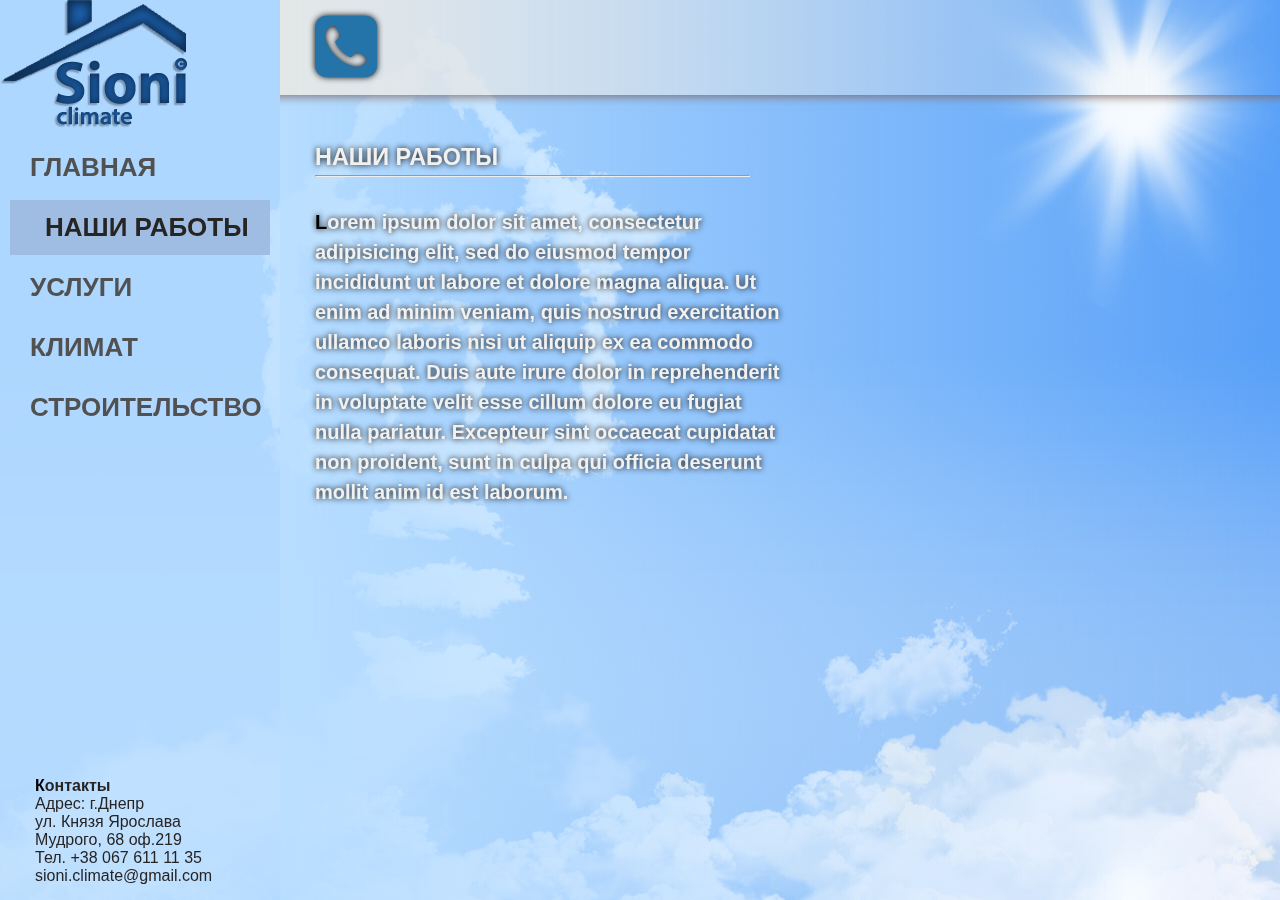
==== commit 54ed6203: "полная визуалка и адаптивка. Вопрос Слайдер!" ====
--- a/climat.html
+++ b/climat.html
@@ -4,7 +4,7 @@
     <meta charset="utf-8">
     <meta http-equiv="X-UA-Compatible" content="IE=edge">
     <meta name="viewport" content="width=device-width, initial-scale=1">    
-    <title>Sioni my</title>      
+    <title>Sioni</title>      
     <link rel="stylesheet" href="css/font-awesome.css">     
     <link rel="stylesheet" type="text/css" href="css/style.css"> 
     <link rel="stylesheet" type="text/css" href="css/fisStyleC.css">
@@ -99,7 +99,7 @@
                 <div class="iphone">
                   <a href="#"><i class="fa fa-phone-square fa-4x" aria-hidden="true"></i></a>              
                   </div>              
-                  <h3>ГЛАВНАЯ<hr></h3>
+                 <div class="text-box"> <h3>ГЛАВНАЯ<hr></h3>
 
 <p>Приветствуем Вас на сайте строительной компании <strong>«Sioni»</strong>.</p><br>
 
@@ -129,7 +129,8 @@
 Гарантия на все виды работ
 Сервисная поддержка
 </p> <br>
-Компания <b>«Sioni»</b> - это опыт, качество и гарантия надежности!</p><br><br>
+Компания <b>«Sioni»</b> - это опыт, качество и гарантия надежности!</p><br><br> 
+              </div>
 
                   
               </div>
@@ -138,7 +139,7 @@
               <div class="tabs_2" > 
                 <div class="iphone">
                   <a href="#"><i class="fa fa-phone-square fa-4x" aria-hidden="true"></i></a> </div>              
-                  <h3>НАШИ РАБОТЫ<hr></h3>
+                <div class="text-box">  <h3>НАШИ РАБОТЫ<hr></h3>
                   <p>Lorem ipsum dolor sit amet, consectetur adipisicing elit, sed do eiusmod
                   tempor <span id="services"></span>incididunt ut labore et dolore magna aliqua. Ut enim ad minim veniam,
                   quis nostrud exercitation ullamco laboris nisi ut aliquip ex ea commodo
@@ -147,13 +148,14 @@
                   proident, sunt in culpa qui officia deserunt mollit anim id est laborum.
 
 </p>
+                </div>
               </div>
             </div>
             <div id="services">
               <div class="tabs_3"> 
                 <div class="iphone">
                   <a href="#"><i class="fa fa-phone-square fa-4x" aria-hidden="true"></i></a> </div>              
-                  <h3>УСЛУГИ<hr></h3>
+                 <div class="text-box">  <h3>УСЛУГИ<hr></h3>
                   <p>СЛАЙДЕР <br>
                   <b>Наша компания предоставляет следующие виды услуг</b>:
 <ul>  
@@ -166,21 +168,29 @@
   <li>Комплектацию материалами и инженерным оборудованием;</li>
   <li>Сервисное обслуживание.</li>
 </ul></p>
+<p>Lorem ipsum dolor sit amet, consectetur adipisicing elit, sed do eiusmod
+tempor incididunt ut labore et dolore magna aliqua. Ut enim ad minim veniam,
+quis nostrud exercitation ullamco laboris nisi ut aliquip ex ea commodo
+consequat. Duis aute irure dolor in reprehenderit in voluptate velit esse
+cillum dolore eu fugiat nulla pariatur. Excepteur sint occaecat cupidatat non
+proident, sunt in culpa qui officia deserunt mollit anim id est laborum.</p>
+                </div>
               </div>
             </div>
             <div>
               <div class="tabs_4"> 
                 <div class="iphone">
                   <a href="#"><i class="fa fa-phone-square fa-4x" aria-hidden="true"></i></a> </div>              
-                  <h3>КЛИМАТ<hr></h3>
+                 <div class="text-box"> <h3>КЛИМАТ<hr></h3>
                   <p>Lorem ipsum dolor sit amet, consectetur adipisicing elit. Cum iste nemo eos, sed repudiandae, nobis repellendus, perferendis quos hic aliquam voluptatem culpa sint <span id="builder"></span>excepturi voluptas? Pariatur adipisci laborum, ratione perspiciatis.Lorem ipsum dolor sit amet, consectetur adipisicing elit. Numquam, nostrum quam nisi atque saepe reprehenderit, vero ut quibusdam iure quisquam laborum qui voluptates laudantium praesentium enim maiores libero tenetur aut.Lorem ipsum dolor sit amet, consectetur adipisicing elit. Quis quasi, blanditiis perspiciatis asperiores corporis optio neque esse dolores harum sunt. Dolore dicta culpa dolor similique sint. Illum unde iusto quae.</p>
+                  </div>
               </div>
             </div>
             <div id="builder">
               <div class="tabs_5"> 
                 <div class="iphone">
                   <a href="#"><i class="fa fa-phone-square fa-4x" aria-hidden="true"></i></a> </div>              
-                  <h3>СТРОИТЕЛЬСТВО<hr></h3>
+                 <div class="text-box"> <h3>СТРОИТЕЛЬСТВО<hr></h3>
                   <q><em>Компания «Sioni» - это опыт, качество и гарантия надежности!</em></q> <br>
 
                   <p>Компания <b>«Sioni»</b> работает на рынке Украины с 2005 года, главный офис находится в городе Днепр. За время работы компании мы заслужили высокий уровень доверия со стороны наших заказчиков и партнёров.</p><br>
@@ -194,8 +204,8 @@
 <p>Если Вы обратитесь в строительную компанию <b>«Sioni»</b>, то будете уверены в том, что при создании проекта любого строительного объекта мы учтём все Ваши пожелания, примем наиболее оптимальное для Вас решение а стоимость работ будет зависеть от сложности поставленных задач.</p><br>
 
 Компания <b>«Sioni»</b> - это опыт, качество и гарантия надежности!</p><br><br>
-
-
+                
+                </div>
               </div>
             </div>
           </div>  
--- a/css/fisStyleC.css
+++ b/css/fisStyleC.css
@@ -8,7 +8,7 @@
 	position: absolute;
 	width: 250px;
 	height: 100vh;			
-	background:rgba(185, 222, 255, 0.85); 
+	background:rgba(185, 222, 255, 0.88); 
 	margin: 0;
 	padding: 10px 30px 0px 0px;
 	top: -130px;
@@ -33,7 +33,8 @@
 
 .tabbed {	
 	margin-top: 120px; 
-	perspective: 900px;
+	perspective: -400px;
+	top: 20px;
 }
 
 .tabbed > input {
@@ -77,20 +78,37 @@
 }
 
 .tabs_1, .tabs_2, .tabs_3, .tabs_4, .tabs_5 {
-	background:rgba(137, 196, 244, 0.82);
+	/*background:rgba(137, 196, 244, 0.82);*/
 	padding: 0px 35px;
-	max-width: 50%;
+	max-width: 100%;
 	height: 100vh;
 	overflow-y: auto;
 	overflow-x: hidden;
 	font-size: 20px;
+	font-weight: bolder;
 	line-height: 1.5;
 	text-shadow: 0px 0px 6px rgba(5, 5, 5, 1);
-	color: #F2F1EF;		
+	color:  #F2F1EF;	
 
-	-webkit-box-shadow: inset 3px 0px 3px 0px rgba(127, 103, 100, 1);
+
+	background: rgba(221, 221, 221, 1); 
+	background: linear-gradient(90deg, rgba(185, 222, 255, 0.98), transparent );
+	background: -moz-linear-gradient(90deg, rgba(185, 222, 255, 0.98), transparent );
+	background: -webkit-linear-gradient(0deg, rgba(185, 222, 255, 0.98), transparent );
+	background: -o-linear-gradient(90deg, rgba(185, 222, 255, 0.98), transparent );
+    background: -ms-linear-gradient(90deg, rgba(137, 196, 244, 0.98), transparent );
+/*137, 196, 244,*/
+}
+
+.text-box{
+	max-width: 50%;
+
+
+}	
+
+	/*-webkit-box-shadow: inset 3px 0px 3px 0px rgba(127, 103, 100, 1);
 -moz-box-shadow:    inset 3px 0px 3px 0px rgba(127, 103, 100, 1);
-box-shadow:         inset 3px 0px 3px 0px rgba(127, 103, 100, 1);
+box-shadow:         inset 3px 0px 3px 0px rgba(127, 103, 100, 1);*/
 }
 
 
@@ -105,13 +123,19 @@
 }
 
 .iphone {
-	background:rgba(229, 231, 231, 0.5);
 	width: 100%;
 	height: 30px;
 	padding: 60px 50px 55px 50px;
 	margin: -50px -50px 0px -50px;
 	font-size: 18px;
 	box-shadow: 0px 1px 10px 0px #7F6764; 
+
+	background: rgba(221, 221, 221, 1); 
+	background: linear-gradient(90deg, rgba(229, 231, 231, 0.98), transparent );
+	background: -moz-linear-gradient(90deg, rgba(229, 231, 231, 0.98), transparent );
+	background: -webkit-linear-gradient(0deg, rgba(229, 231, 231, 0.98), transparent );
+	background: -o-linear-gradient(90deg, rgba(229, 231, 231, 0.98), transparent );
+    background: -ms-linear-gradient(90deg, rgba(229, 231, 231, 0.98), transparent );
 
 }
 .fa-phone-square{
@@ -139,6 +163,7 @@
 	color: #2574a9;
 }
 
+.sioni_logo_vs { z-index: 2:}
 /**********FIS***********/
 
 
--- a/css/responsive.css
+++ b/css/responsive.css
@@ -54,7 +54,9 @@
     padding-top: 60px;
     height: auto;
 }
-
+.text-box{
+    max-width: 100%;
+}
 
 
 .fa-phone-square {
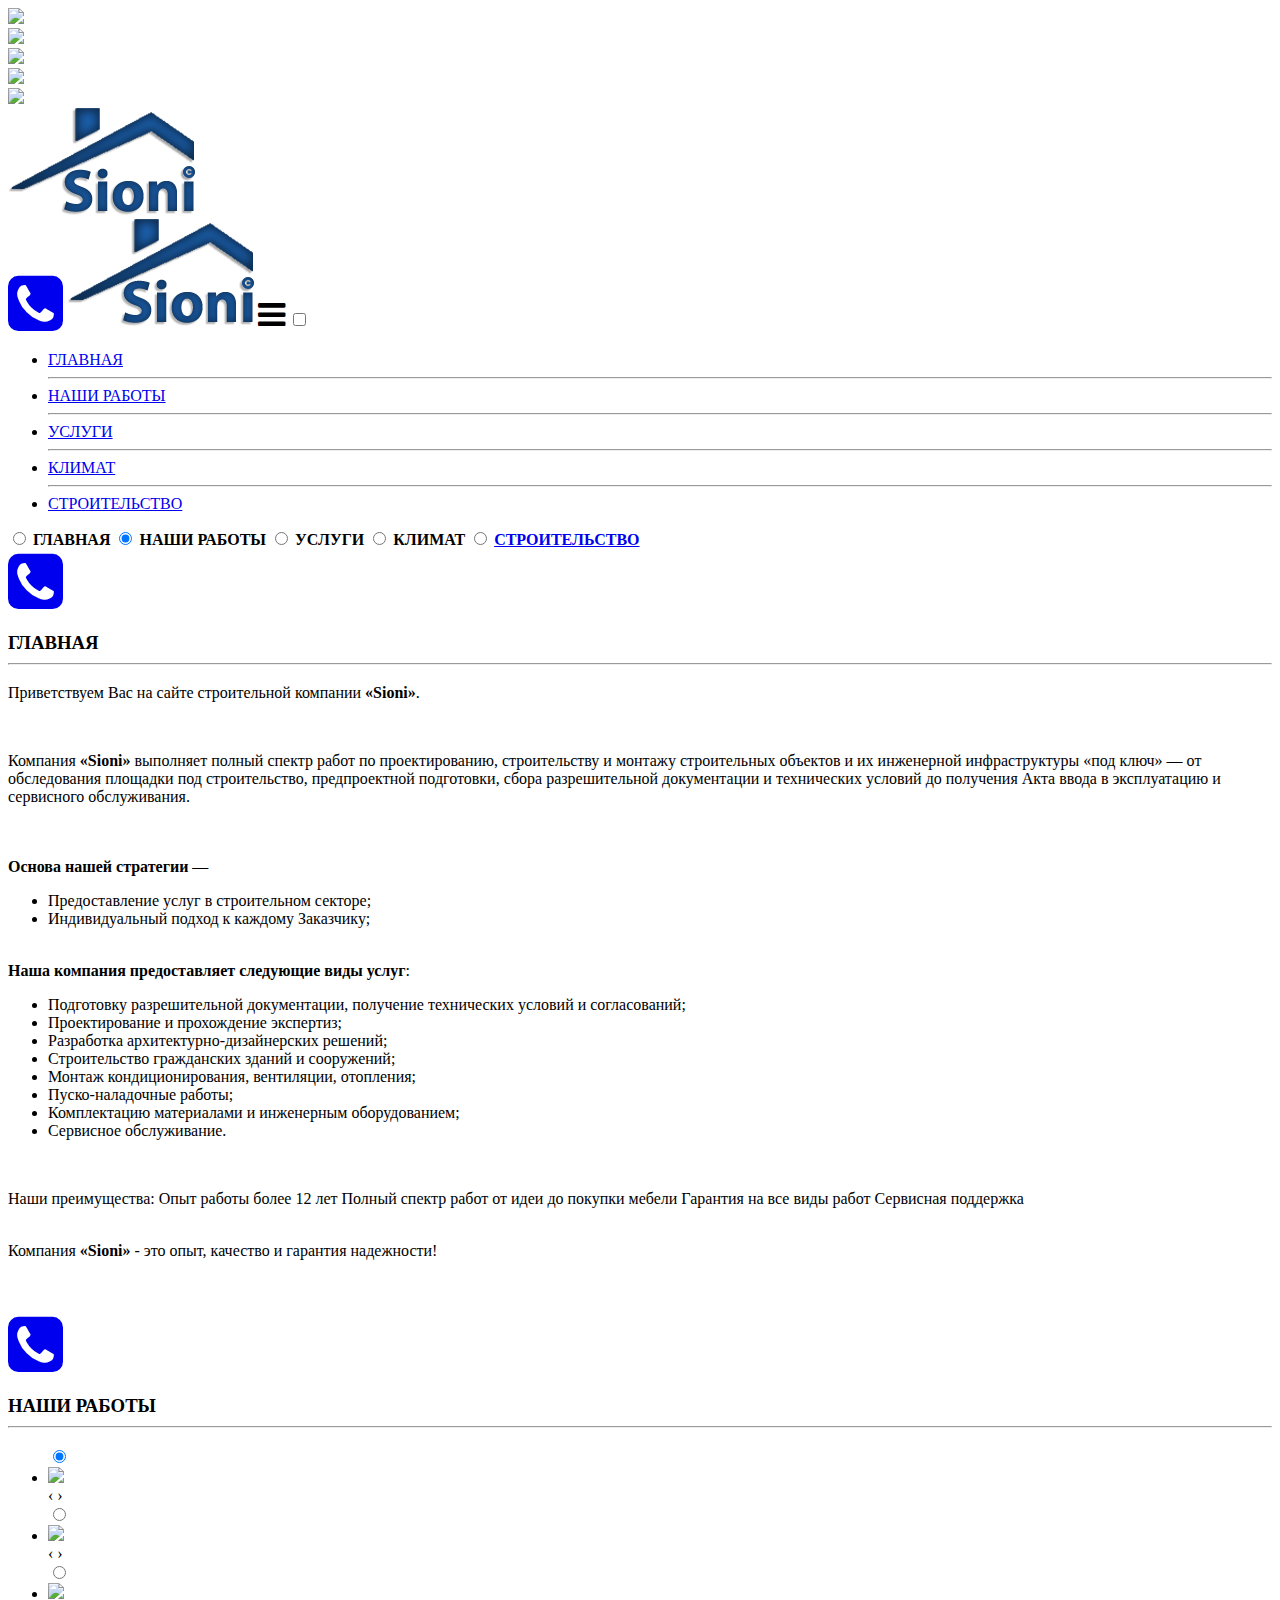
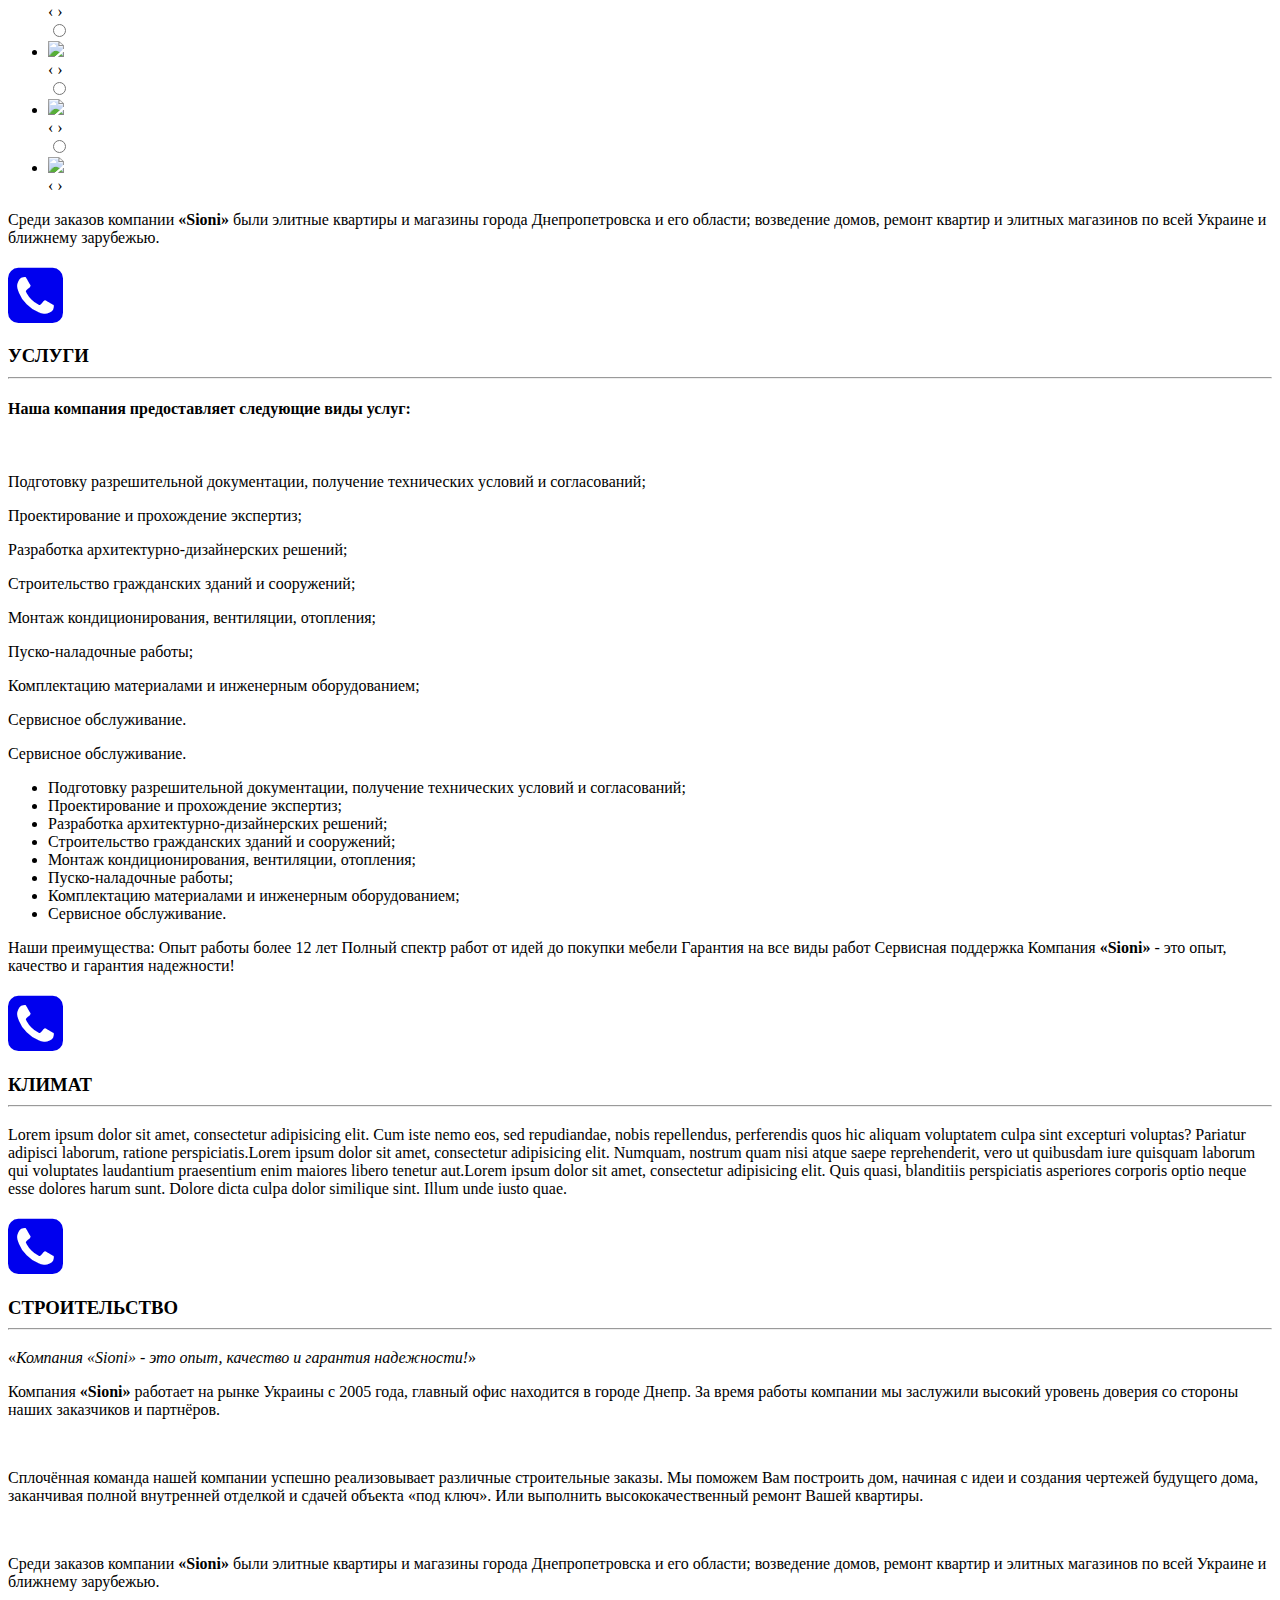
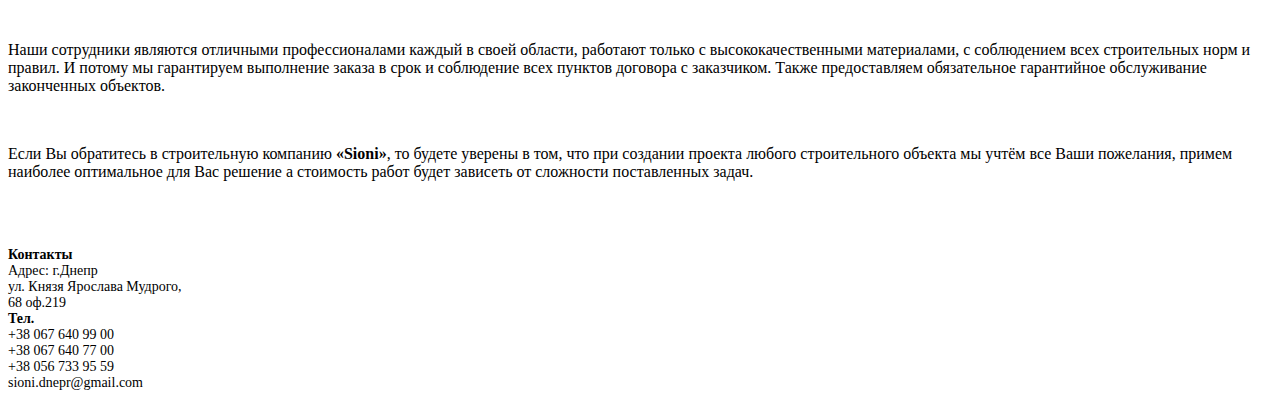
==== commit 17614ffa: "Проект перезалит с хостинга! Изменения: 1. Сайт открывается с главной страницы 2. Задан отступ на за" ====
--- a/climat.html
+++ b/climat.html
@@ -1,53 +1,43 @@
 <!DOCTYPE html>
-<html lang="en">
+<html lang="ru">
   <head>
     <meta charset="utf-8">
     <meta http-equiv="X-UA-Compatible" content="IE=edge">
     <meta name="viewport" content="width=device-width, initial-scale=1">    
-    <title>Sioni</title>      
-    <link rel="stylesheet" href="css/font-awesome.css">     
-    <link rel="stylesheet" type="text/css" href="css/style.css"> 
-    <link rel="stylesheet" type="text/css" href="css/fisStyleC.css">
-    <link rel="stylesheet" type="text/css" href="css/responsive.css">
-    <script type="text/javascript" src="js/jquery-1.5.2.min.js"></script>
-    <script type="text/javascript" src="js/swfobject.js"></script>
-    <script type="text/javascript" src="js/bgstretcher.js"></script>  
+    <title>Sioni</title> 
+    <link rel="stylesheet" href="css/font-awesome.css"> 
+  
+    <link rel="stylesheet" type="text/css" href="css/styleCl.css">    
     
-    <script type="text/javascript">
-  $(document).ready(function(){
-  
-        //  Initialize Backgound Stretcher     
-    $('BODY').bgStretcher({
-      images: ['images/climat/2.jpg', 'images/climat/3.jpeg', 'images/climat/4.jpg', 'images/climat/4_1.jpg', 'images/climat/5.jpg', 'images/climat/9.jpg'],
-      imageWidth: 1024, 
-      imageHeight: 768, 
-      slideDirection: 'N',
-      slideShowSpeed: 2000,
-      transitionEffect: 'fade',
-      sequenceMode: 'normal',
-      buttonPrev: '#prev',
-      buttonNext: '#next',
-      pagination: '#nav',
-      anchoring: 'left center',
-      anchoringImg: 'left center'
-    });
+
+<!--     Slider blok -->
+ <link rel="stylesheet" type="text/css" href="css/sliderstyle.css" />
+  <link rel="stylesheet" type="text/css" href="css/responsive.css">
+    <script type="text/javascript" src="js/modernizr.custom.79639.js"></script>
+    <noscript><link rel="stylesheet" type="text/css" href="css/noscript.css" /></noscript>
+    <!--[if lte IE 8]><link rel="stylesheet" type="text/css" href="css/noscript.css" /><![endif]-->
     
-  });
-</script>
-<script type="text/javascript">
- $(document).ready(function(){
-    $("#menu").on("click","a", function (event) {
-        event.preventDefault();
-        var id  = $(this).attr('href'),
-            top = $(id).offset().top;
-        $('body,html').animate({scrollTop: top}, 1500);
-    });
-});
-</script>
   </head>
-  <body>  
-  
-    <div class="sioni_logo_vs">
+  <body> 
+  <div id="carousels">
+        <div class="carousel demonstration"><img src="images/climate/1.jpg"></div>
+        <div class="carousel"><img src="images/climate/2.jpg"></div> 
+        <div class="carousel"><img src="images/climate/3.jpg"></div>        
+        <div class="carousel"><img src="images/climate/4.jpg"></div>
+        <div class="carousel"><img src="images/climate/5.jpg"></div>
+                
+      </div>
+<!-- Saide bar -->
+<div class="bar">
+<!-- LOGO -->
+
+
+ <div class="logo">
+  <img src="images/Sioni.png" alt="logo" >
+ </div> 
+  <!-- LOGO end-->
+<!-- MENU MOBILE-->
+  <div class="sioni_logo_vs">
             <a href="#"><i class="fa fa-phone-square fa-4x" aria-hidden="true"></i></a>
             <a href="index.html"><img src="images/Sioni.png" alt="logo" id="logo_vs"></a>        
             
@@ -61,25 +51,9 @@
               <li><a href="#builder">СТРОИТЕЛЬСТВО</a></li>
             </ul>               
     </div>
-    <div class="bg">
-    <div class="logo-cont">
-      <img src="images/Sioni-c.png" alt="logo" id="logo">
-    </div>   
-      <div class="contacts">
-
-        <p><b>Контакты</b><br>
-        Адрес: г.Днепр<br>
-        ул. Князя Ярослава Мудрого, 68 оф.219<br>
-        Тел. +38 067 611 11 35  <br>
-        sioni.climate@gmail.com</p>
-
-
- 
-
-        
-      </div>
-    </div>
-    
+<!-- MENU MOBILE end-->
+<!-- MENU-->
+
       <div class="tabbed">
         <input type="radio" name="tabs" id="tab-nav-1" checked>
         <label for="tab-nav-1">ГЛАВНАЯ</label>
@@ -97,9 +71,12 @@
             <div >
               <div class="tabs_1 "> 
                 <div class="iphone">
-                  <a href="#"><i class="fa fa-phone-square fa-4x" aria-hidden="true"></i></a>              
+                  <a href="+380676409900"><i class="fa fa-phone-square fa-4x" aria-hidden="true"></i></a>              
                   </div>              
-                 <div class="text-box"> <h3>ГЛАВНАЯ<hr></h3>
+                  <div class="text-box"><h3>ГЛАВНАЯ<hr></h3>
+
+
+
 
 <p>Приветствуем Вас на сайте строительной компании <strong>«Sioni»</strong>.</p><br>
 
@@ -120,17 +97,16 @@
   <li>Монтаж кондиционирования, вентиляции, отопления;</li>
   <li>Пуско-наладочные работы;</li>
   <li>Комплектацию материалами и инженерным оборудованием;</li>
-  <li id="about_us">Сервисное обслуживание.</li>
+  <li  id="about_us">Сервисное обслуживание.</li>
 </ul>
-<br >
+<br>
 <p>Наши преимущества:
 Опыт работы более 12 лет
 Полный спектр работ от идеи до покупки мебели
 Гарантия на все виды работ
 Сервисная поддержка
 </p> <br>
-Компания <b>«Sioni»</b> - это опыт, качество и гарантия надежности!</p><br><br> 
-              </div>
+Компания <b>«Sioni»</b> - это опыт, качество и гарантия надежности!</p><br><br></div>
 
                   
               </div>
@@ -139,25 +115,198 @@
               <div class="tabs_2" > 
                 <div class="iphone">
                   <a href="#"><i class="fa fa-phone-square fa-4x" aria-hidden="true"></i></a> </div>              
-                <div class="text-box">  <h3>НАШИ РАБОТЫ<hr></h3>
-                  <p>Lorem ipsum dolor sit amet, consectetur adipisicing elit, sed do eiusmod
-                  tempor <span id="services"></span>incididunt ut labore et dolore magna aliqua. Ut enim ad minim veniam,
-                  quis nostrud exercitation ullamco laboris nisi ut aliquip ex ea commodo
-                  consequat. Duis aute irure dolor in reprehenderit in voluptate velit esse
-                  cillum dolore eu fugiat nulla pariatur. Excepteur sint occaecat cupidatat non
-                  proident, sunt in culpa qui officia deserunt mollit anim id est laborum.
-
-</p>
-                </div>
+                  <div class="text-box"><h3>НАШИ РАБОТЫ<hr></h3><span id="services"></span>
+
+<ul class="slides">
+    <input type="radio" name="radio-btn" id="img-1" checked />
+    <li class="slide-container">
+    <div class="slide">
+      <img src="http://anbulvar.com.ua/img/1124/112411.jpg" />
+        </div>
+    <div class="nav">
+      <label for="img-6" class="prev">&#x2039;</label>
+      <label for="img-2" class="next">&#x203a;</label>
+    </div>
+    </li>
+
+    <input type="radio" name="radio-btn" id="img-2" />
+    <li class="slide-container">
+        <div class="slide">
+          <img src="http://kharkov-online.com/files/images/objava/29138/300075.jpeg" />
+        </div>
+    <div class="nav">
+      <label for="img-1" class="prev">&#x2039;</label>
+      <label for="img-3" class="next">&#x203a;</label>
+    </div>
+    </li>
+
+    <input type="radio" name="radio-btn" id="img-3" />
+    <li class="slide-container">
+        <div class="slide">
+          <img src="http://rudsk.ru/assets/images/mag3.jpg" />
+        </div>
+    <div class="nav">
+      <label for="img-2" class="prev">&#x2039;</label>
+      <label for="img-4" class="next">&#x203a;</label>
+    </div>
+    </li>
+
+    <input type="radio" name="radio-btn" id="img-4" />
+    <li class="slide-container">
+        <div class="slide">
+          <img src="https://i.ytimg.com/vi/AeWA8Y3husQ/maxresdefault.jpg" />
+        </div>
+    <div class="nav">
+      <label for="img-3" class="prev">&#x2039;</label>
+      <label for="img-5" class="next">&#x203a;</label>
+    </div>
+    </li>
+
+    <input type="radio" name="radio-btn" id="img-5" />
+    <li class="slide-container">
+        <div class="slide">
+          <img src="http://slavpeople.com/upload/images/vezhi%20dnipropetrovsk(1).jpg" />
+        </div>
+    <div class="nav">
+      <label for="img-4" class="prev">&#x2039;</label>
+      <label for="img-6" class="next">&#x203a;</label>
+    </div>
+    </li>
+
+    <input type="radio" name="radio-btn" id="img-6" />
+    <li class="slide-container">
+        <div class="slide">
+          <img src="http://dnepropetrovsk.avizinfo.com.ua/content/files/ukraine/201210/f_vid_sverhu_2_14_20122610141720.jpg" />
+        </div>
+    <div class="nav">
+      <label for="img-5" class="prev">&#x2039;</label>
+      <label for="img-1" class="next">&#x203a;</label>
+    </div>
+    </li>
+
+<!--     <li class="nav-dots">
+      <label for="img-1" class="nav-dot" id="img-dot-1"></label>
+      <label for="img-2" class="nav-dot" id="img-dot-2"></label>
+      <label for="img-3" class="nav-dot" id="img-dot-3"></label>
+      <label for="img-4" class="nav-dot" id="img-dot-4"></label>
+      <label for="img-5" class="nav-dot" id="img-dot-5"></label>
+      <label for="img-6" class="nav-dot" id="img-dot-6"></label>
+    </li> -->
+</ul>
+
+
+
+
+                  <p>Среди заказов компании <b>«Sioni»</b> были элитные квартиры и магазины города Днепропетровска и его области; возведение домов, ремонт квартир и элитных магазинов по всей Украине и ближнему зарубежью.</div>
+
+</p >
               </div>
             </div>
-            <div id="services">
+            <div>
               <div class="tabs_3"> 
                 <div class="iphone">
                   <a href="#"><i class="fa fa-phone-square fa-4x" aria-hidden="true"></i></a> </div>              
-                 <div class="text-box">  <h3>УСЛУГИ<hr></h3>
-                  <p>СЛАЙДЕР <br>
+                  <div class="text-box"><h3>УСЛУГИ<hr></h3>
+                  <h4>
                   <b>Наша компания предоставляет следующие виды услуг</b>:
+                  </h4>
+                  <br>
+
+<div class="slider2">
+  <section id="ps-container" class="ps-container">
+    
+      <!-- <div class="ps-header">
+      
+      </div> -->
+      
+      <div class="ps-contentwrapper">
+      
+        <div class="ps-content">
+          <!-- <h2>Наша компания предоставляет услуги:</h2> -->
+         <!--  <span class="ps-price">$120</span> -->
+          <p> Подготовку разрешительной документации, получение технических условий и согласований;</p>
+          <!-- <a href="#">Купить</a> -->
+        </div>
+        
+        <div class="ps-content">
+         <!--  <h2>Tobias</h2> -->
+         <!--  <span class="ps-price">$85</span> -->
+          <p>Проектирование и прохождение экспертиз;</p>
+       <!--    <a href="#">Купить</a> -->
+        </div>
+        
+        <div class="ps-content">
+         <!--  <h2>Pöang</h2> -->
+          <!-- <span class="ps-price">$140</span> -->
+          <p>Разработка архитектурно-дизайнерских решений;</p>
+         <!--  <a href="#">Купить</a> -->
+        </div>
+        
+        <div class="ps-content">
+        <!--   <h2>Mellby</h2> -->
+      <!--     <span class="ps-price">$195</span> -->
+          <p>Строительство гражданских зданий и сооружений;</p>
+          <!-- <a href="#">Купить</a> -->
+        </div>
+        
+        <div class="ps-content">
+        <!--   <h2>Torbjörn</h2> -->
+         <!--  <span class="ps-price">$30</span> -->
+          <p>Монтаж кондиционирования, вентиляции, отопления;</p>
+        <!--   <a href="#">Купить</a> -->
+        </div>
+        <div class="ps-content">
+         <!--  <h2>Torbjörn</h2> -->
+         <!--  <span class="ps-price">$30</span> -->
+          <p>Пуско-наладочные работы;</p>
+        <!--   <a href="#">Купить</a> -->
+        </div>
+<div class="ps-content">
+          <!-- <h2>Torbjörn</h2> -->
+         <!--  <span class="ps-price">$30</span> -->
+          <p>Комплектацию материалами и инженерным оборудованием;</p>
+        <!--   <a href="#">Купить</a> -->
+        </div>
+        <div class="ps-content">
+         <!--  <h2>Torbjörn</h2> -->
+         <!--  <span class="ps-price">$30</span> -->
+          <p>Сервисное обслуживание.</p>
+        <!--   <a href="#">Купить</a> -->
+        </div>
+           <div class="ps-content">
+         <!--  <h2>Torbjörn</h2> -->
+         <!--  <span class="ps-price">$30</span> -->
+          <p>Сервисное обслуживание.</p>
+        <!--   <a href="#">Купить</a> -->
+        </div>
+
+
+      </div>
+      
+      <div class="ps-slidewrapper">
+      
+        <div class="ps-slides">
+          <div style="background-image:url(images/1.jpg);"></div>
+          <div style="background-image:url(images/2.jpg);"></div>
+          <div style="background-image:url(images/3.jpg);"></div>
+          <div style="background-image:url(images/4.jpg);"></div>
+          <div style="background-image:url(images/5.jpg);"></div>
+          <div style="background-image:url(images/6.jpg);"></div>
+          <div style="background-image:url(images/7.jpg);"></div>
+          <div style="background-image:url(images/8.jpg);"></div>
+         
+        </div>
+        
+        <nav>
+          <a href="#" class="ps-prev" ></a>
+          <a href="#" class="ps-next" ></a>
+        </nav>
+      </div>
+    </section>
+</div>
+
+
+<p>
 <ul>  
   <li>Подготовку разрешительной документации, получение технических условий и согласований;</li>
   <li>Проектирование и прохождение экспертиз;</li>
@@ -167,13 +316,14 @@
   <li>Пуско-наладочные работы;</li>
   <li>Комплектацию материалами и инженерным оборудованием;</li>
   <li>Сервисное обслуживание.</li>
-</ul></p>
-<p>Lorem ipsum dolor sit amet, consectetur adipisicing elit, sed do eiusmod
-tempor incididunt ut labore et dolore magna aliqua. Ut enim ad minim veniam,
-quis nostrud exercitation ullamco laboris nisi ut aliquip ex ea commodo
-consequat. Duis aute irure dolor in reprehenderit in voluptate velit esse
-cillum dolore eu fugiat nulla pariatur. Excepteur sint occaecat cupidatat non
-proident, sunt in culpa qui officia deserunt mollit anim id est laborum.</p>
+</ul>
+Наши преимущества: 
+Опыт работы более 12 лет 
+Полный спектр работ от идей до покупки мебели 
+Гарантия на все виды работ 
+Сервисная поддержка 
+ 
+Компания <b>«Sioni»</b> - это опыт, качество и гарантия надежности!</p>
                 </div>
               </div>
             </div>
@@ -182,46 +332,81 @@
                 <div class="iphone">
                   <a href="#"><i class="fa fa-phone-square fa-4x" aria-hidden="true"></i></a> </div>              
                  <div class="text-box"> <h3>КЛИМАТ<hr></h3>
-                  <p>Lorem ipsum dolor sit amet, consectetur adipisicing elit. Cum iste nemo eos, sed repudiandae, nobis repellendus, perferendis quos hic aliquam voluptatem culpa sint <span id="builder"></span>excepturi voluptas? Pariatur adipisci laborum, ratione perspiciatis.Lorem ipsum dolor sit amet, consectetur adipisicing elit. Numquam, nostrum quam nisi atque saepe reprehenderit, vero ut quibusdam iure quisquam laborum qui voluptates laudantium praesentium enim maiores libero tenetur aut.Lorem ipsum dolor sit amet, consectetur adipisicing elit. Quis quasi, blanditiis perspiciatis asperiores corporis optio neque esse dolores harum sunt. Dolore dicta culpa dolor similique sint. Illum unde iusto quae.</p>
-                  </div>
-              </div>
+                  <p>Lorem ipsum dolor sit amet, consectetur adipisicing elit. Cum iste nemo eos, sed repudiandae, nobis repellendus, perferendis quos hic aliquam voluptatem culpa sint excepturi voluptas? Pariatur adipisci laborum, ratione perspiciatis.Lorem ipsum dolor sit amet, consectetur adipisicing elit. Numquam, nostrum quam nisi <span id="builder"></span>atque saepe reprehenderit, vero ut quibusdam iure quisquam laborum qui voluptates laudantium praesentium enim maiores libero tenetur aut.Lorem ipsum dolor sit amet, consectetur adipisicing elit. Quis quasi, blanditiis perspiciatis asperiores corporis optio neque esse dolores harum sunt. Dolore dicta culpa dolor similique sint. Illum unde iusto quae.</p>
+              </div> </div>
             </div>
-            <div id="builder">
+            <div>
               <div class="tabs_5"> 
                 <div class="iphone">
                   <a href="#"><i class="fa fa-phone-square fa-4x" aria-hidden="true"></i></a> </div>              
-                 <div class="text-box"> <h3>СТРОИТЕЛЬСТВО<hr></h3>
+                <div class="text-box"> <h3>СТРОИТЕЛЬСТВО<hr></h3>
                   <q><em>Компания «Sioni» - это опыт, качество и гарантия надежности!</em></q> <br>
 
                   <p>Компания <b>«Sioni»</b> работает на рынке Украины с 2005 года, главный офис находится в городе Днепр. За время работы компании мы заслужили высокий уровень доверия со стороны наших заказчиков и партнёров.</p><br>
 
 <p>Сплочённая команда нашей компании успешно реализовывает различные строительные заказы. Мы поможем Вам построить дом, начиная с идеи и создания чертежей будущего дома, заканчивая полной внутренней отделкой и сдачей объекта «под ключ». Или выполнить высококачественный ремонт Вашей квартиры.</p><br>
 
-<p>Среди заказов компании <b>«Sioni»</b> были элитные квартиры и магазины города Днепропетровска и его области; возведение домов, ремонт квартир и элитных магазинов по всей Украине и ближнему зарубежью. (здесь должна быть ссылка на фотографии законченных объектов)</p><br>
-
-<p>Наши сотрудники являются отличными профессионалами каждый в своей области, работают только с высококачественными материалами, с соблюдением всех строительных норм и правил. И потому мы гарантируем выполнение заказа в срок и соблюдение всех пунктов договора с заказчиком. Также предоставляем обязательное гарантийное обслуживание законченных объектов.</p><br id="about_us">
-
-<p>Если Вы обратитесь в строительную компанию <b>«Sioni»</b>, то будете уверены в том, что при создании проекта любого строительного объекта мы учтём все Ваши пожелания, примем наиболее оптимальное для Вас решение а стоимость работ будет зависеть от сложности поставленных задач.</p><br>
-
-Компания <b>«Sioni»</b> - это опыт, качество и гарантия надежности!</p><br><br>
-                
-                </div>
+<p>Среди заказов компании <b>«Sioni»</b> были элитные квартиры и магазины города Днепропетровска и его области; возведение домов, ремонт квартир и элитных магазинов по всей Украине и ближнему зарубежью. </p><br>
+
+
+
+
+
+
+
+<p>Наши сотрудники являются отличными профессионалами каждый в своей области, работают только с высококачественными материалами, с соблюдением всех строительных норм и правил. И потому мы гарантируем выполнение заказа в срок и соблюдение всех пунктов договора с заказчиком. Также предоставляем обязательное гарантийное обслуживание законченных объектов.</p><br>
+
+<p>Если Вы обратитесь в строительную компанию <b>«Sioni»</b>, то будете уверены в том, что при создании проекта любого строительного объекта мы учтём все Ваши пожелания, примем наиболее оптимальное для Вас решение а стоимость работ будет зависеть от сложности поставленных задач.</p><br><br>
+              </div>
+
+
+
               </div>
             </div>
           </div>  
-             
-      </div> 
-      <footer class="footer_vs">
-      <div class="contacts">
-          <p><b>Контакты</b><br>
-            Адрес: г.Днепр<br>
-            ул. Хмельницкого 12<br>
-            Тел. +38 067 640 99 00 <br>
-            +38 067 640 77 00 <br>
-            +38 056 733 95 59 <br>
-            sioni.dnepr@gmail.com</p>        
+
+
+<div class="contacts">
+
+        <p>
+        <b>Контакты</b><br>
+        Адрес: г.Днепр<br>
+        ул. Князя Ярослава Мудрого,<br> 68 оф.219<br>
+        <b>Тел.</b> <br>
+        +38 067 640 99 00 <br>
+        +38 067 640 77 00 <br>
+        +38 056 733 95 59 <br>
+        sioni.dnepr@gmail.com</p>
+
+        
       </div>
-  </footer> 
-   <script type="text/javascript" src='js/script.js'></script>    
-  </body>
+<!-- Saide bar end-->
+  
+<script>
+     var carousels = document.querySelectorAll('#carousels .carousel');
+     var currentCarousel = 0;
+     var carouselInterval = setInterval(nextCarousel, 5000);
+
+     function nextCarousel() {
+      carousels[currentCarousel].className = 'carousel';
+      currentCarousel = (currentCarousel+1)%carousels.length;
+      carousels[currentCarousel].className = 'carousel demonstration';
+     }
+   </script>
+
+
+        <script type="text/javascript" src="http://ajax.googleapis.com/ajax/libs/jquery/1.8.2/jquery.min.js"></script>
+    <script type="text/javascript" src="js/slider.js"></script>
+    <script type="text/javascript">
+      $(function() {
+
+        Slider.init();
+      
+      });
+    </script>
+
+
+
+</div>
+</body>
 </html>--- a/css/responsive.css
+++ b/css/responsive.css
@@ -1,13 +1,90 @@
-@media (min-width: 993px) and (max-width: 1200px) {
-
-}
-
-@media (min-width: 769px) and (max-width: 992px) {
-
+@media (min-width: 993px) and (max-width: 1450px) {
+.tabbed > label {
+   
+    font-size:1em;
+    font-weight: bolder;
+   
+}
+.contacts p {
+    
+    font-size: 14px;
+
+}
+
+.nav label {
+    max-width: 200px;
+    height: 300px;    
+}
+
+.slides {  
+    max-width: 609px;
+    max-height: 409px;   
+}
+
+
+}
+
+@media (min-width: 993px) and (max-width: 1190px) {
+    .nav label {
+    width: 180px;
+    height: 240px;    
+}
+
+.slides {  
+    max-width: 609px;
+    max-height: 320px;   
+}
+}
+
+@media (min-width: 768px) and (max-width: 992px) {
+.tabbed > label {
+   
+    font-size:0.9em;
+   
+}
+.contacts p {
+    
+    font-size: 0.9em;
+}
+.contacts {
+    position: absolute;
+    color: #272424;
+    margin-left: 5px;
+    bottom: 20px;
+}
+.tabbed > label {
+    font-size: 13px;
+    padding: 12px 5px; 
+}
+
+.nav label {
+    max-width: 130px;
+    height: 170px;    
+}
+
+.slides {  
+    max-width: 609px;
+    max-height: 250px;   
+}
 }
 
 
 @media  (max-width: 767px) {
+    .bar {
+    width: 100%;
+   
+}
+.logo {
+   display: none;
+}
+
+.contacts {
+    position: static;
+    text-align: center;
+    margin-left: 0px;
+    padding: 10px 0px;
+    background: #D2D2D2;
+}
 
 .tabbed {
     width: 100%; 
@@ -79,7 +156,7 @@
     min-height: 150px;    
     display: block;   
     background:rgba(229, 231, 231, 1.0);    
-    z-index: 1;
+    z-index: 9999;
 }
 
 .sioni_logo_vs > input {
@@ -195,5 +272,17 @@
     text-align: center;
 }
 
-
+.nav label {
+    max-width: 150px;
+    max-height: 190px;    
+}
+
+.slides {  
+    max-width: 609px;
+    max-height: 280px;   
+}
+
+.slider2 {   
+    margin: 20px 0px;
+}
 }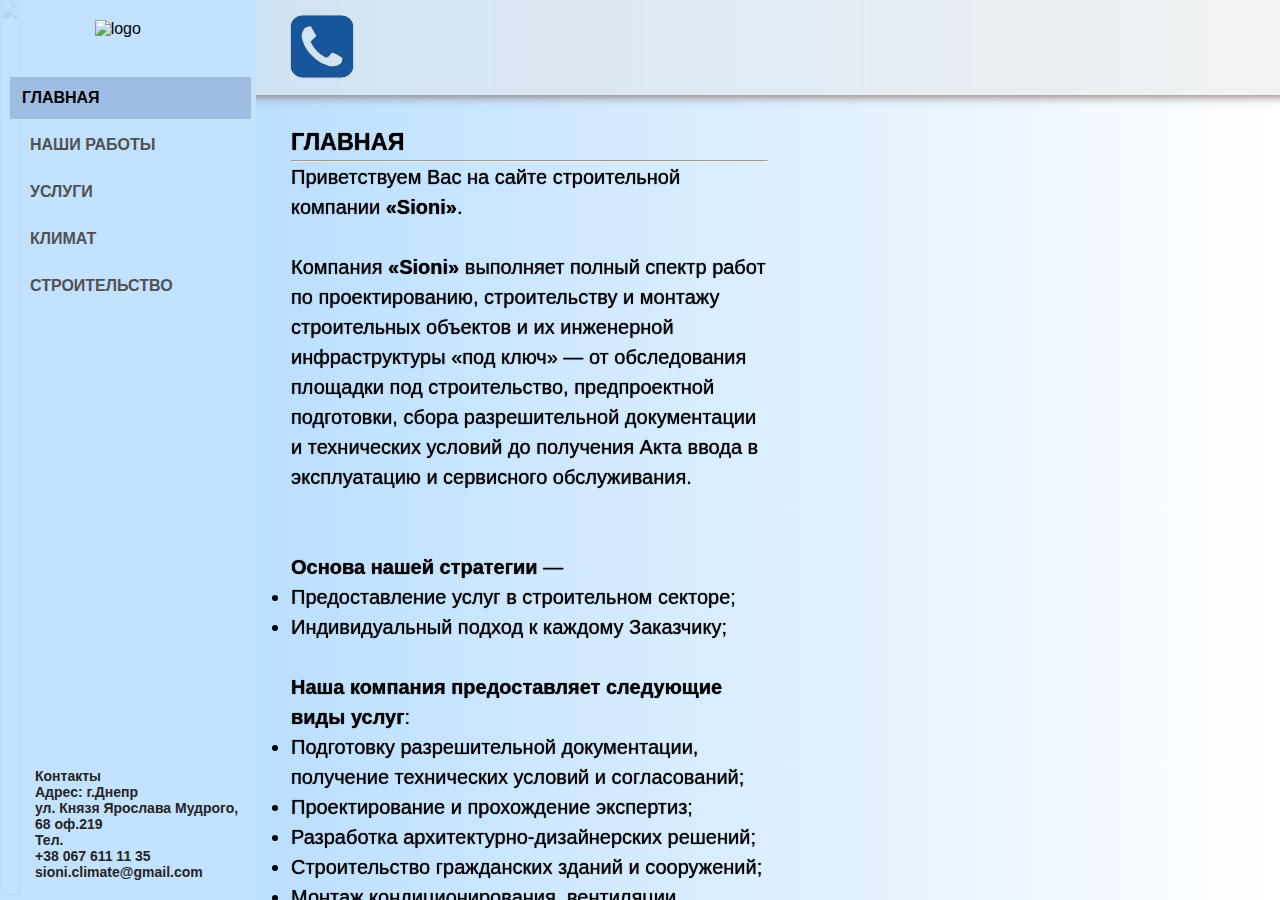
==== commit e8b5bcbd: "Шрифт, звонок, контакты и лого, открытие с главной на климате" ====
--- a/climat.html
+++ b/climat.html
@@ -33,12 +33,12 @@
 
 
  <div class="logo">
-  <img src="images/Sioni.png" alt="logo" >
+  <img src="images/SioniCl.png" alt="logo" >
  </div> 
   <!-- LOGO end-->
 <!-- MENU MOBILE-->
   <div class="sioni_logo_vs">
-            <a href="#"><i class="fa fa-phone-square fa-4x" aria-hidden="true"></i></a>
+            <a href="tel:+380676111135"><i class="fa fa-phone-square fa-4x" aria-hidden="true"></i></a>
             <a href="index.html"><img src="images/Sioni.png" alt="logo" id="logo_vs"></a>        
             
             <label class="mtoggle" for="menuCheck"><i class="fa fa-bars fa-2x" aria-hidden="true"></i></label>
@@ -57,7 +57,7 @@
       <div class="tabbed">
         <input type="radio" name="tabs" id="tab-nav-1" checked>
         <label for="tab-nav-1">ГЛАВНАЯ</label>
-        <input type="radio" name="tabs" id="tab-nav-2" checked>
+        <input type="radio" name="tabs" id="tab-nav-2">
         <label for="tab-nav-2">НАШИ РАБОТЫ</label>
         <input type="radio" name="tabs" id="tab-nav-3">
         <label for="tab-nav-3">УСЛУГИ</label>
@@ -71,7 +71,7 @@
             <div >
               <div class="tabs_1 "> 
                 <div class="iphone">
-                  <a href="+380676409900"><i class="fa fa-phone-square fa-4x" aria-hidden="true"></i></a>              
+                  <a href="tel:+380676111135"><i class="fa fa-phone-square fa-4x" aria-hidden="true"></i></a>              
                   </div>              
                   <div class="text-box"><h3>ГЛАВНАЯ<hr></h3>
 
@@ -114,7 +114,7 @@
             <div>
               <div class="tabs_2" > 
                 <div class="iphone">
-                  <a href="#"><i class="fa fa-phone-square fa-4x" aria-hidden="true"></i></a> </div>              
+                  <a href="tel:+380676111135"><i class="fa fa-phone-square fa-4x" aria-hidden="true"></i></a> </div>              
                   <div class="text-box"><h3>НАШИ РАБОТЫ<hr></h3><span id="services"></span>
 
 <ul class="slides">
@@ -205,7 +205,7 @@
             <div>
               <div class="tabs_3"> 
                 <div class="iphone">
-                  <a href="#"><i class="fa fa-phone-square fa-4x" aria-hidden="true"></i></a> </div>              
+                  <a href="tel:+380676111135"><i class="fa fa-phone-square fa-4x" aria-hidden="true"></i></a> </div>              
                   <div class="text-box"><h3>УСЛУГИ<hr></h3>
                   <h4>
                   <b>Наша компания предоставляет следующие виды услуг</b>:
@@ -330,7 +330,7 @@
             <div>
               <div class="tabs_4"> 
                 <div class="iphone">
-                  <a href="#"><i class="fa fa-phone-square fa-4x" aria-hidden="true"></i></a> </div>              
+                  <a href="tel:+380676111135"><i class="fa fa-phone-square fa-4x" aria-hidden="true"></i></a> </div>              
                  <div class="text-box"> <h3>КЛИМАТ<hr></h3>
                   <p>Lorem ipsum dolor sit amet, consectetur adipisicing elit. Cum iste nemo eos, sed repudiandae, nobis repellendus, perferendis quos hic aliquam voluptatem culpa sint excepturi voluptas? Pariatur adipisci laborum, ratione perspiciatis.Lorem ipsum dolor sit amet, consectetur adipisicing elit. Numquam, nostrum quam nisi <span id="builder"></span>atque saepe reprehenderit, vero ut quibusdam iure quisquam laborum qui voluptates laudantium praesentium enim maiores libero tenetur aut.Lorem ipsum dolor sit amet, consectetur adipisicing elit. Quis quasi, blanditiis perspiciatis asperiores corporis optio neque esse dolores harum sunt. Dolore dicta culpa dolor similique sint. Illum unde iusto quae.</p>
               </div> </div>
@@ -338,7 +338,7 @@
             <div>
               <div class="tabs_5"> 
                 <div class="iphone">
-                  <a href="#"><i class="fa fa-phone-square fa-4x" aria-hidden="true"></i></a> </div>              
+                  <a href="tel:+380676111135"><i class="fa fa-phone-square fa-4x" aria-hidden="true"></i></a> </div>              
                 <div class="text-box"> <h3>СТРОИТЕЛЬСТВО<hr></h3>
                   <q><em>Компания «Sioni» - это опыт, качество и гарантия надежности!</em></q> <br>
 
@@ -373,12 +373,8 @@
         Адрес: г.Днепр<br>
         ул. Князя Ярослава Мудрого,<br> 68 оф.219<br>
         <b>Тел.</b> <br>
-        +38 067 640 99 00 <br>
-        +38 067 640 77 00 <br>
-        +38 056 733 95 59 <br>
-        sioni.dnepr@gmail.com</p>
-
-        
+        +38 067 611 11 35 <br>
+        sioni.climate@gmail.com</p>
       </div>
 <!-- Saide bar end-->
   
--- a/css/styleCl.css
+++ b/css/styleCl.css
@@ -0,0 +1,322 @@
+* {
+	margin: 0px;
+	padding: 0px;	
+}
+
+@import url(http://allfont.ru/allfont.css?fonts=roboto-regular);
+
+body {
+	height: 100vh;
+    font-family: 'Roboto Regular', arial;
+}
+
+ 
+
+.bar {
+	width: 20%;
+	height: 100vh;
+	background:rgba(185, 222, 255, 0.88);
+}
+.logo {
+	margin: 0 auto;
+	width: 100%;
+	text-align: center;
+
+}
+.logo img {
+	margin: 8% 0% 0% -8%;
+	width: 65%;
+	height: auto;
+
+/*<!-- MENU MOBILE-->*/
+}
+.sioni_logo_vs {
+	display: none;
+}
+
+/*<!-- MENU-->*/
+
+
+.tabbed {	
+	margin-top: 15%; 			
+}
+
+.tabbed > input {
+	display: none;
+}
+
+.tabbed > label {
+	display: block;
+	
+	padding: 12px 20px;
+	margin: 5px 5px 5px 10px;
+	cursor: pointer;
+	transition: all .3s;
+	color:#515151;
+	font-size:26px;
+	font-weight: bold;
+
+}
+.tabbed > label:hover, .tabbed > input:checked + label {
+    background: #9FBDE3;
+    color: #000000;
+    padding: 12px 5px 12px 12px;
+
+}
+
+.tabs > div {
+    max-width: 100%;
+    height: 100%;
+    position: absolute;
+    left: 20%;
+    top: 0px;
+    line-height: 1.4em;
+    opacity: 0;
+    transform: rotateY(20deg);
+    transform-origin: left center;
+    transition: opacity .3s, transform .6s;
+    color: #000000;
+    
+}
+.tabs_1, .tabs_2, .tabs_3, .tabs_4, .tabs_5 {
+    /* background: rgba(229, 231, 231, 0.74); */
+    padding: 0px 35px;
+
+    max-width: 100%;
+    height: 100vh;
+    overflow-y: auto;
+    overflow-x: hidden;
+    font-size: 20px;
+    line-height: 1.5;
+    text-shadow: 0px 0px 1px rgba(0, 0, 0, 1);
+    background: rgba(221, 221, 221, 1); 
+    background: linear-gradient(0deg, rgba(185, 222, 255, 0.98), transparent );
+    background: -moz-linear-gradient(0deg, rgba(185, 222, 255, 0.98), transparent );
+    background: -webkit-linear-gradient(0deg, rgba(185, 222, 255, 0.98), transparent );
+    background: -o-linear-gradient(0deg, rgba(185, 222, 255, 0.98), transparent );
+    background: -ms-linear-gradient(0deg, rgba(137, 196, 244, 0.98), transparent );
+}
+.text-box {
+	max-width: 50%;
+}
+
+.text-box h3 {
+    margin-top: 30px;
+}
+
+q {
+	font-weight: bold;
+	margin-bottom : 15px;
+}
+a{
+	text-decoration: none;
+	color: #515151;
+}
+
+.iphone {
+	width: 100%;
+	height: 30px;
+	padding: 60px 50px 55px 50px;
+	margin: -50px -50px 0px -50px;
+	font-size: 18px;
+	box-shadow: 0px 1px 10px 0px #7F6764; 
+
+	background: rgba(221, 221, 221, 1); 
+	background: linear-gradient(90deg, rgba(229, 231, 231, 0.98), transparent );
+	background: -moz-linear-gradient(90deg, rgba(229, 231, 231, 0.98), transparent );
+	background: -webkit-linear-gradient(0deg, rgba(229, 231, 231, 0.98), transparent );
+	background: -o-linear-gradient(90deg, rgba(229, 231, 231, 0.98), transparent );
+    background: -ms-linear-gradient(90deg, rgba(229, 231, 231, 0.98), transparent );
+
+}
+.fa-phone-square{
+	    color: #18569c;
+}
+
+
+
+
+#tab-nav-1:checked ~ .tabs > div:nth-of-type(1), 
+#tab-nav-2:checked ~ .tabs > div:nth-of-type(2),
+#tab-nav-3:checked ~ .tabs > div:nth-of-type(3),
+#tab-nav-4:checked ~ .tabs > div:nth-of-type(4),
+#tab-nav-5:checked ~ .tabs > div:nth-of-type(5)
+    {
+    transform: rotateY(0deg);
+    opacity: 1;
+    z-index: 1;
+
+}
+
+.footer_vs {
+	/*display: none;*/
+}
+
+.mtoggle {
+	color: #2574a9;
+}
+
+.sioni_logo_vs { z-index: 2:}
+/**********FIS***********/
+
+
+.iphone {
+    background: rgba(229, 231, 231, 0.5);
+    width: 100%;
+    height: 30px;
+    padding: 60px 50px 55px 50px;
+    margin: -50px -50px 0px -50px;
+    font-size: 18px;
+    box-shadow: 0px 1px 10px 0px #7F6764;
+}
+
+/*CONTACTS*/
+.contacts {
+	position: absolute;
+    color: #272424;
+    margin-left: 35px;
+    bottom: 20px;
+    
+}
+.contacts p {
+   font-weight: bolder;
+   font-size: 16px;
+}
+
+
+/*slider bg*/
+
+#carousels {
+    position: relative;
+    z-index: -1;
+
+}
+
+#carousels img {
+    width: 100%;
+    height: 99.4vh;
+}
+
+.carousel {
+    position: absolute;
+    left: 0;
+    top: 0px;
+    opacity: 0;
+    transition: opacity 3s;
+}
+
+.demonstration {
+    opacity: 1;
+} 
+
+/*Слайдер работы*/
+@import url(http://fonts.googleapis.com/css?family=Varela+Round);
+
+/*html, body { background: #333 url("http://codepen.io/images/classy_fabric.png"); }*/
+
+.slides {
+    padding: 0;
+    max-width: 609px;
+    height: 450px;
+    display: block;
+    margin: 0 auto;
+    position: relative;
+}
+
+
+
+
+
+.slides * {
+    user-select: none;
+    -ms-user-select: none;
+    -moz-user-select: none;
+    -khtml-user-select: none;
+    -webkit-user-select: none;
+    -webkit-touch-callout: none;
+}
+
+.slides input { display: none; }
+
+.slide-container { display: block; }
+
+.slide {
+    top: 0;
+    opacity: 0;
+    max-width: 609px;
+    height: 420px;
+    display: block;
+    position: absolute;
+
+    transform: scale(0);
+
+    transition: all .7s ease-in-out;
+}
+
+.slide img {
+    max-width: 100%;
+    height: auto;
+}
+
+.nav label {
+    width: 200px;
+    height: 100%;
+    display: none;
+    position: absolute;
+
+      opacity: 0;
+    z-index: 9;
+    cursor: pointer;
+
+    transition: opacity .2s;
+
+    color: #FFF;
+    font-size: 156pt;
+    text-align: center;
+    line-height: 380px;
+    font-family: "Varela Round", sans-serif;
+    background-color: rgba(255, 255, 255, .3);
+    text-shadow: 0px 0px 15px rgb(119, 119, 119);
+}
+
+.slide:hover + .nav label { opacity: 0.5; }
+
+.nav label:hover { opacity: 1; }
+
+.nav .next { right: 0; }
+
+input:checked + .slide-container  .slide {
+    opacity: 1;
+
+    transform: scale(1);
+
+    transition: opacity 1s ease-in-out;
+}
+
+input:checked + .slide-container .nav label { display: block; }
+
+.nav-dots {
+    width: 100%;
+    bottom: 9px;
+    height: 11px;
+    display: block;
+    position: absolute;
+    text-align: center;
+}
+
+.nav-dots .nav-dot {
+    top: -5px;
+    width: 11px;
+    height: 11px;
+    margin: 0 4px;
+    position: relative;
+    border-radius: 100%;
+    display: inline-block;
+    background-color: rgba(0, 0, 0, 0.6);
+}
+
+.nav-dots .nav-dot:hover {
+    cursor: pointer;
+    background-color: rgba(0, 0, 0, 0.8);
+}
+
--- a/css/sliderstyle.css
+++ b/css/sliderstyle.css
@@ -0,0 +1,302 @@
+@import url('normalize.css');
+@import url('demo.css');
+
+@font-face {
+  font-family: 'icon';
+  src: url("font/icon.eot");
+  src: 
+	url("font/icon.eot?#iefix") format('embedded-opentype'),
+	url("font/icon.woff") format('woff'), 
+	url("font/icon.ttf") format('truetype'), 
+	url("font/icon.svg#icon") format('svg');
+  font-weight: normal;
+  font-style: normal;
+}
+/*
+SLider 2*/
+.slider2 {
+
+    width: 100%;
+    height: 600px;
+    position: relative;
+    margin: 20px 10px;
+}
+
+
+.ps-container {
+	position: relative;
+	width: 100%;
+	height: 100%;
+	overflow: hidden;
+	text-transform: uppercase;
+	color: #555;
+	background: #fff;
+}
+
+.ps-container > div {
+	position: absolute;
+	width: 50%;
+}
+
+.ps-container > div > div,
+.ps-slidewrapper > nav,
+.ps-slides > div {
+	position: absolute;
+}
+
+.ps-header {
+	top: 0px;
+	left: 0px;
+	height: 150px;
+	z-index: 1001;
+	background: #fff;
+}
+
+.ps-header h1 {
+	color: #ccc;
+	line-height: 150px;
+	margin: 0;
+	padding: 0 50px;
+	font-weight: 200;
+	font-size: 14px;
+	letter-spacing: 10px;
+}
+
+.ps-contentwrapper {
+	top: 0px;
+	bottom: 0px;
+	overflow: hidden;
+	z-index: 1000;
+}
+
+.ps-content {
+	     background: rgb(228, 231, 231);
+	width: 100%;
+	height: 100%;
+	padding: 0px;
+}
+
+.ps-content h2 {
+	padding: 10px 15px;
+	border-right: 1px solid #f2f2f2;
+	border-bottom: 1px solid #f2f2f2;
+	letter-spacing: 4px;
+	margin: 10px 0 30px;
+	text-align: right;
+	font-weight: 700;
+}
+
+.ps-content p {
+	line-height: 26px;
+	font-size: 20px;
+	letter-spacing: 2px;
+	/*word-spacing: 10px;*/
+	padding: 10px 15px;
+	font-weight: 400;
+	/*text-align: justify;*/
+	
+}
+
+.ps-content span.ps-price {
+	float: left;
+	margin: 10px;
+	width: 140px;
+	height: 140px;
+	line-height: 140px;
+	text-align: center;
+	color: #fff;
+	background: #f7cfc6;
+	background: rgba(247,197,185,0.8);
+	font-size: 55px;
+	font-weight: 200;
+}
+
+.ps-content a:last-child {
+	font-size: 14px;
+	font-weight: 700;
+	color: #555;
+	letter-spacing: 4px;
+	float: right;
+	border: 3px solid #555;
+	padding: 3px;
+	text-indent: 4px;
+}
+
+.no-touch .ps-content a:last-child:hover {
+	color: #b2d79d;
+	border-color: #b2d79d;
+}
+
+.ps-content a:last-child:before {
+	content: '\53';
+	font-family: 'icon';
+	font-style: normal;
+	font-weight: normal;
+	speak: none;
+	padding-right: 5px;
+}
+
+.ps-slidewrapper {
+	right: 0px;
+	top: 0px;
+	height: 100%;
+	overflow: hidden;
+}
+
+.ps-slides {
+	top: 0px;
+	bottom: 200px;
+	width: 100%;
+}
+
+.ps-slides > div {
+	width: 100%;
+	height: 100%;
+	box-shadow: inset 0 0 0 9999px rgba(179,157,250,0.1);
+}
+
+.ps-slidewrapper > nav {
+	width: 100%;
+	height: 200px;
+	bottom: 0px;
+	right: 0px;
+	z-index: 1000;
+}
+
+.ps-slidewrapper > nav > a {
+	width: 50%;
+	height: 100%;
+	position: relative;
+	float: left;
+	box-shadow: inset 0 0 0 9999px rgba(207,227,206,0.8);
+	outline: none;
+}
+
+.ps-slidewrapper > nav > a:first-child {
+	box-shadow: inset 0 0 0 9999px rgba(233,217,141,0.8);
+}
+
+.no-touch .ps-slidewrapper > nav > a {
+	-webkit-transition: box-shadow 0.4s ease-in-out;
+	-moz-transition: box-shadow 0.4s ease-in-out;
+	-ms-transition: box-shadow 0.4s ease-in-out;
+	-o-transition: box-shadow 0.4s ease-in-out;
+	transition: box-shadow 0.4s ease-in-out;
+}
+
+.no-touch .ps-slidewrapper > nav > a:hover {
+	box-shadow: inset 0 0 0 9999px rgba(246,224,121,0.1);
+}
+
+.no-touch .ps-slidewrapper > nav > a:first-child:hover {
+	box-shadow: inset 0 0 0 9999px rgba(249,15,15,0.1);
+}
+
+.ps-slidewrapper > nav > a:after {
+	content: '';
+	position: absolute;
+	width: 100px;
+	height: 100px;
+	top: 50%;
+	left: 50%;
+	margin: -20px 0 0 -50px;
+	-webkit-transform: rotate(45deg);
+	-moz-transform: rotate(45deg);
+	-o-transform: rotate(45deg);
+	-ms-transform: rotate(45deg);
+	transform: rotate(45deg);
+	border-left: 4px solid #7891CF;
+	border-top: 4px solid #7891CF;
+}
+
+.ps-slidewrapper > nav > a:first-child:after {
+	-webkit-transform: rotate(-135deg);
+	-moz-transform: rotate(-135deg);
+	-o-transform: rotate(-135deg);
+	-ms-transform: rotate(-135deg);
+	transform: rotate(-135deg);
+	margin: -80px 0 0 -50px;
+}
+
+.ps-slides > div,
+.ps-slidewrapper > nav > a {
+	background-color: #fff;
+	background-position: center top;
+	background-repeat: no-repeat;
+	-webkit-background-size: auto 100%;
+	-moz-background-size: auto 100%;
+	background-size: auto 100%;
+}
+
+.ps-move {
+	-webkit-transition: top 400ms ease-out;
+	-moz-transition: top 400ms ease-out;
+	-o-transition: top 400ms ease-out;
+	-ms-transition: top 400ms ease-out;
+	transition: top 400ms ease-out;
+}
+
+@media screen and (max-width: 1620px) {
+
+	.js .ps-container > div {
+		width: 100%;
+	}
+
+	.js .ps-header {
+		height: 50px;
+	}
+
+	.js .ps-header h1 {
+		line-height: 50px;
+		padding: 0px 1px;
+		letter-spacing: 4px;
+	}
+
+	.js .ps-slides {
+		/*bottom: 320px;
+		top: 50px;*/
+	}
+
+	.js .ps-slidewrapper > nav {
+		height: 100px;
+	}
+
+	.js .ps-contentwrapper {
+		top: auto;
+		height: 220px;
+		bottom: 100px;
+	}
+
+	.js .ps-content {
+		padding: 10px;
+	}
+
+	.js .ps-content h2 {
+		border-right: none;
+		font-size: 18px;
+		margin: 10px 0;
+		padding-top: 0;
+	}
+
+	.js .ps-content span.ps-price {
+		font-size: 18px;
+		width: 50px;
+		height: 50px;
+		line-height: 50px;
+		font-weight: 700;
+		margin-bottom: 0;
+	}
+
+	.js .ps-content p {
+		line-height: 20px;
+		border: none;
+		padding: 5px 10px;
+		/*height: 80px;*/
+		overflow-y: scroll;
+	}
+
+	.js .ps-content a:last-child {
+		font-size: 13px;
+		margin: 10px 20px 0 0;
+	}
+}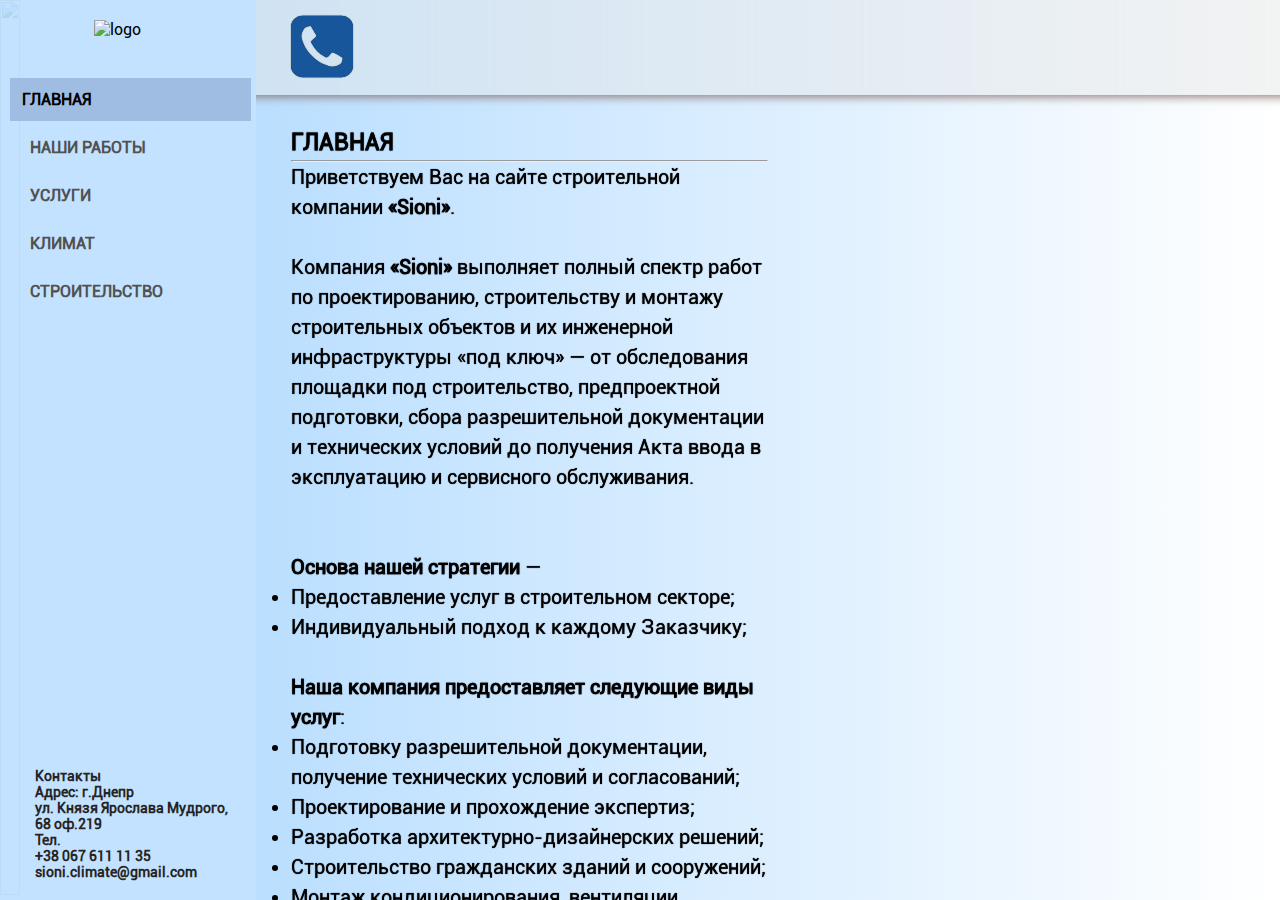
==== commit 7b7f881a: "шрифт стили, изменнение климата" ====
--- a/climat.html
+++ b/climat.html
@@ -39,7 +39,7 @@
 <!-- MENU MOBILE-->
   <div class="sioni_logo_vs">
             <a href="tel:+380676111135"><i class="fa fa-phone-square fa-4x" aria-hidden="true"></i></a>
-            <a href="index.html"><img src="images/Sioni.png" alt="logo" id="logo_vs"></a>        
+            <a href="index.html"><img src="images/SioniCl.png" alt="logo" id="logo_vs"></a>        
             
             <label class="mtoggle" for="menuCheck"><i class="fa fa-bars fa-2x" aria-hidden="true"></i></label>
             <input id="menuCheck" type="checkbox">           
--- a/css/styleCl.css
+++ b/css/styleCl.css
@@ -3,8 +3,10 @@
 	padding: 0px;	
 }
 
-@import url(http://allfont.ru/allfont.css?fonts=roboto-regular);
-
+@font-face {
+    font-family: Roboto Regular; /* Гарнитура шрифта */
+    src: url(../fonts/roboto-regular_[allfont.ru].ttf); /* Путь к файлу со шрифтом */
+   }
 body {
 	height: 100vh;
     font-family: 'Roboto Regular', arial;
